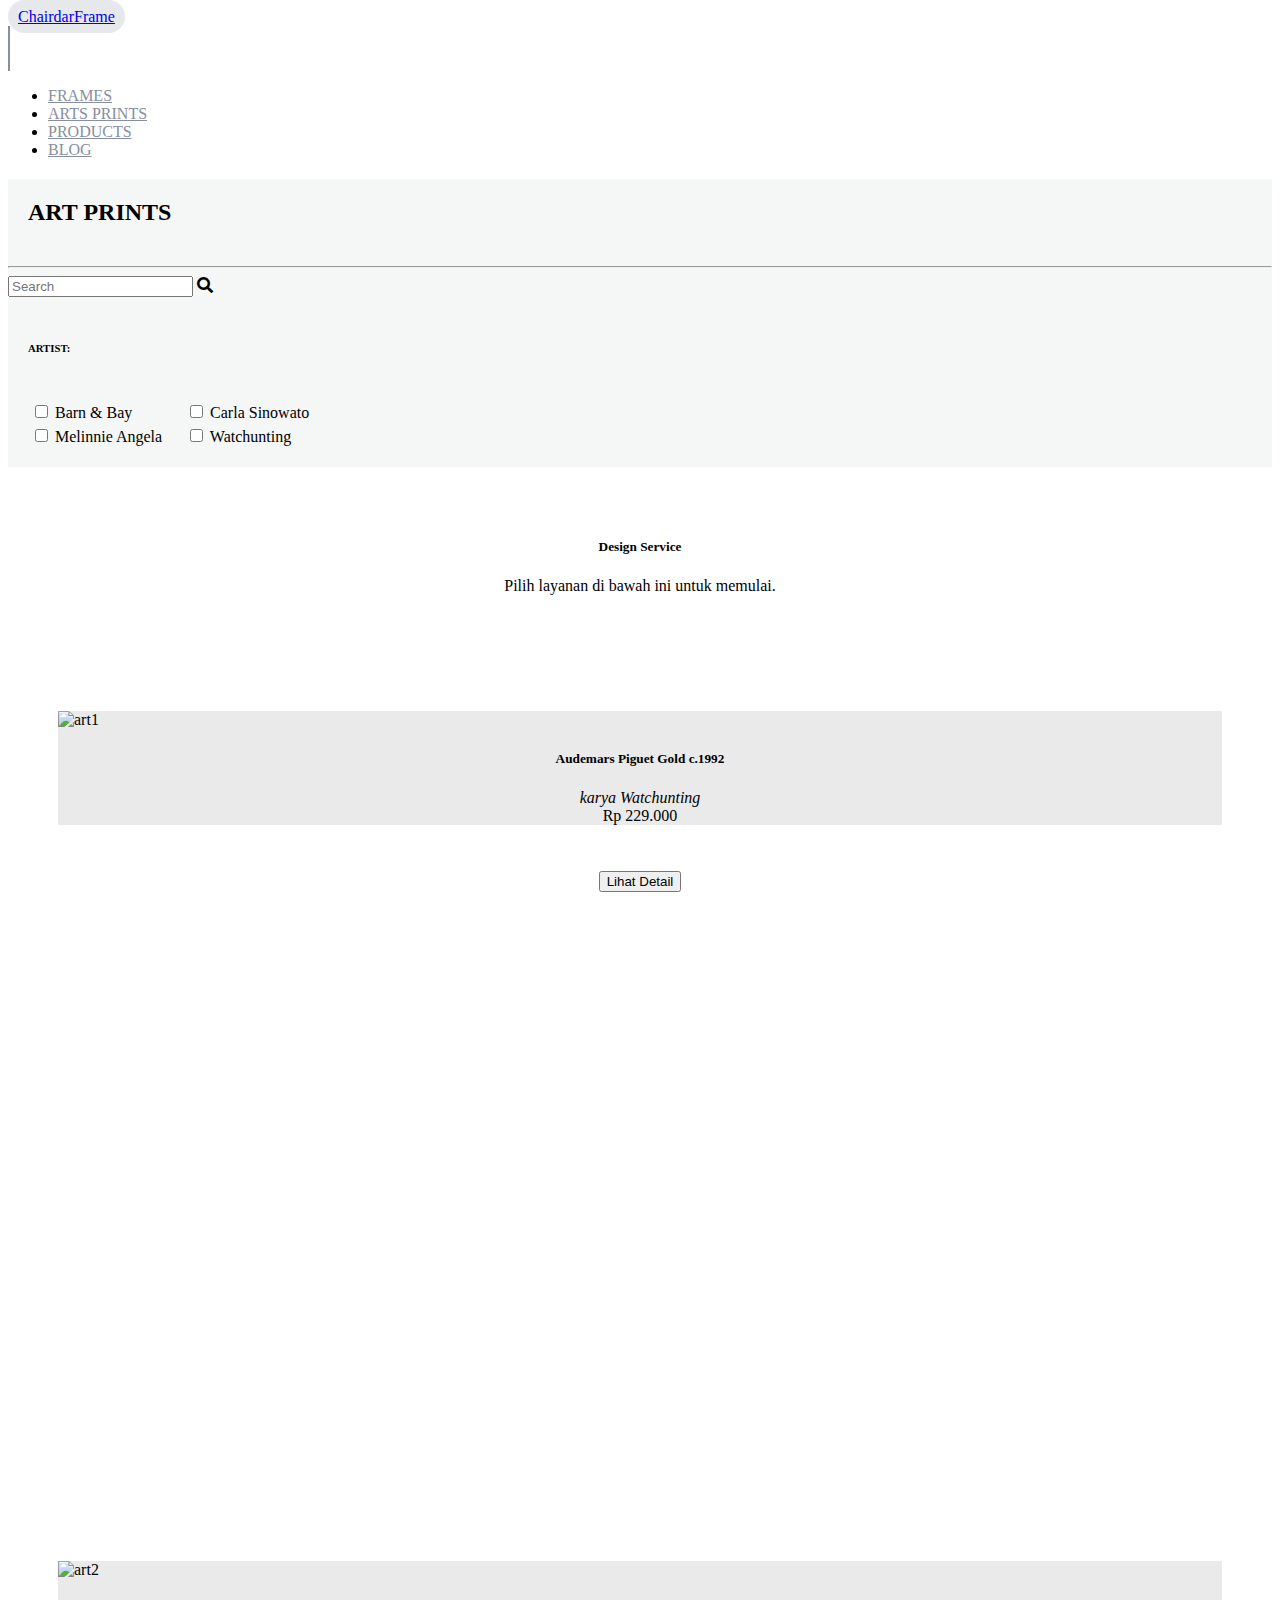
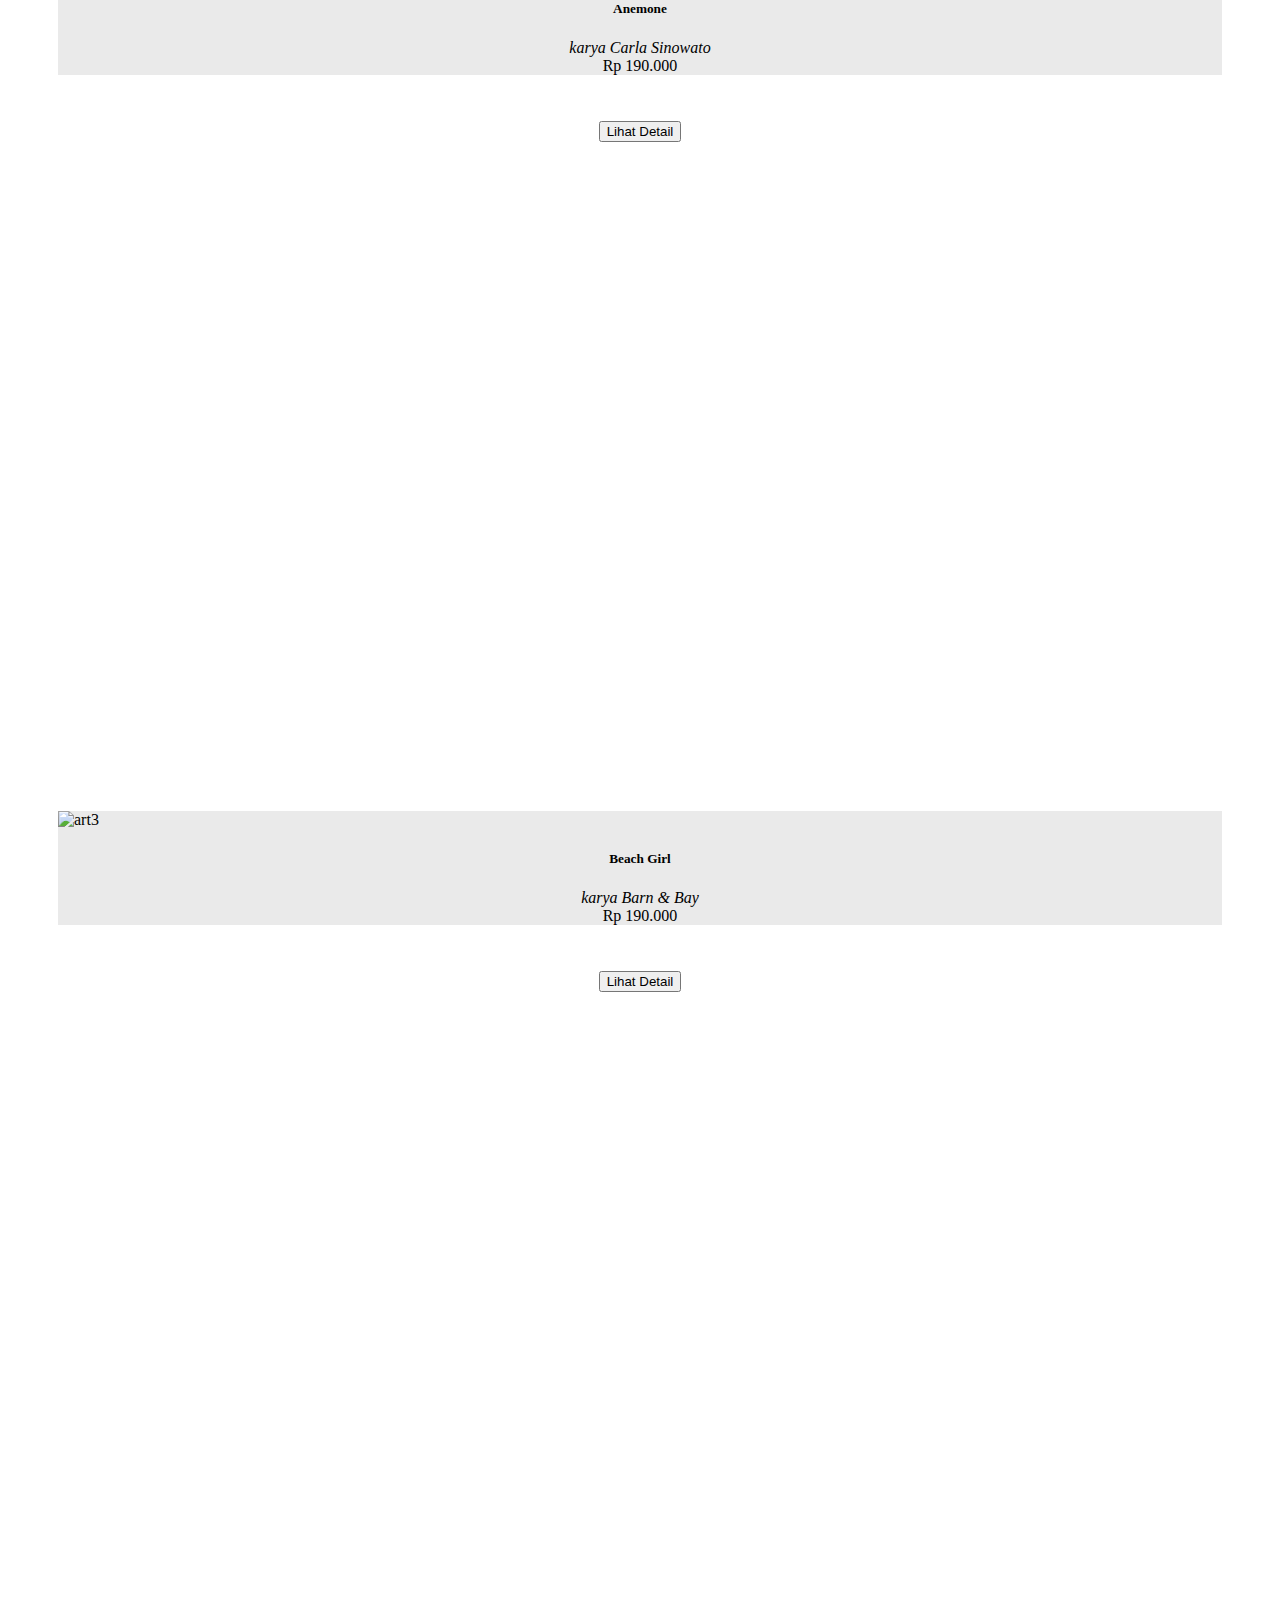
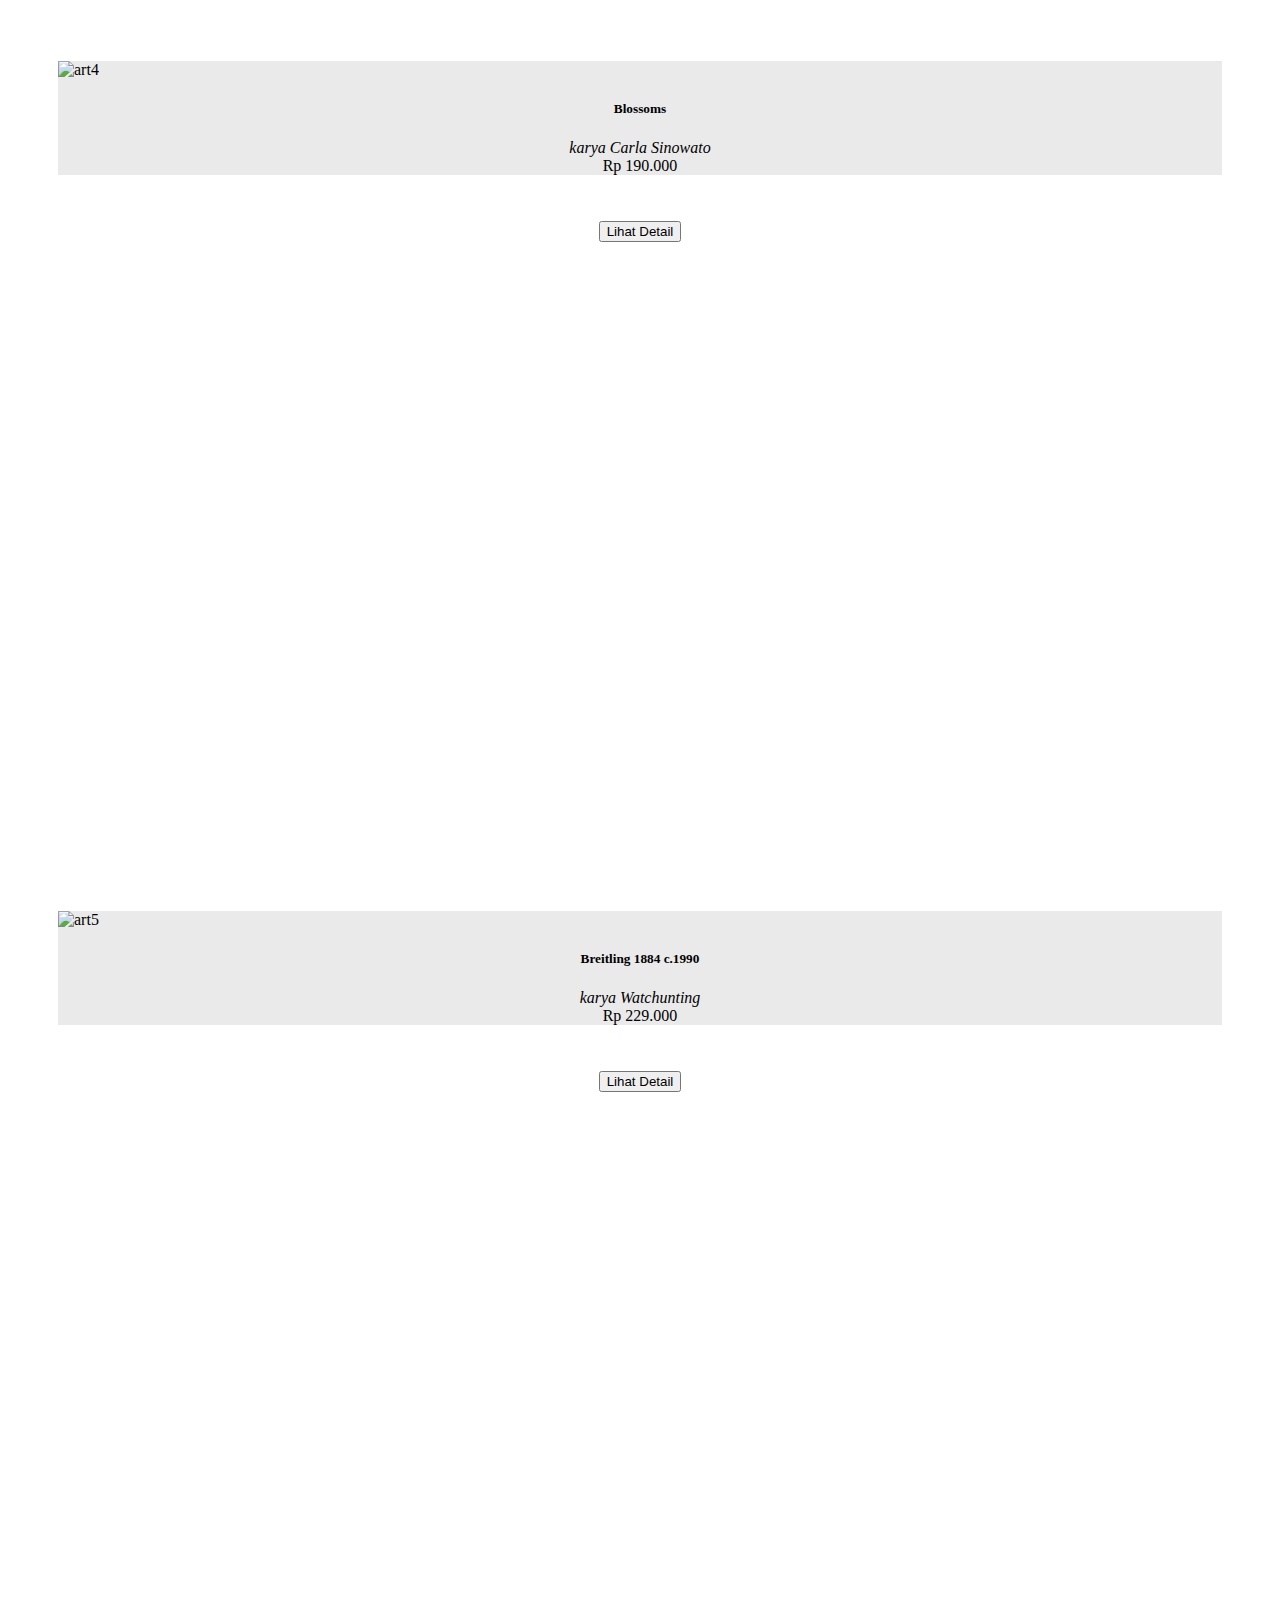
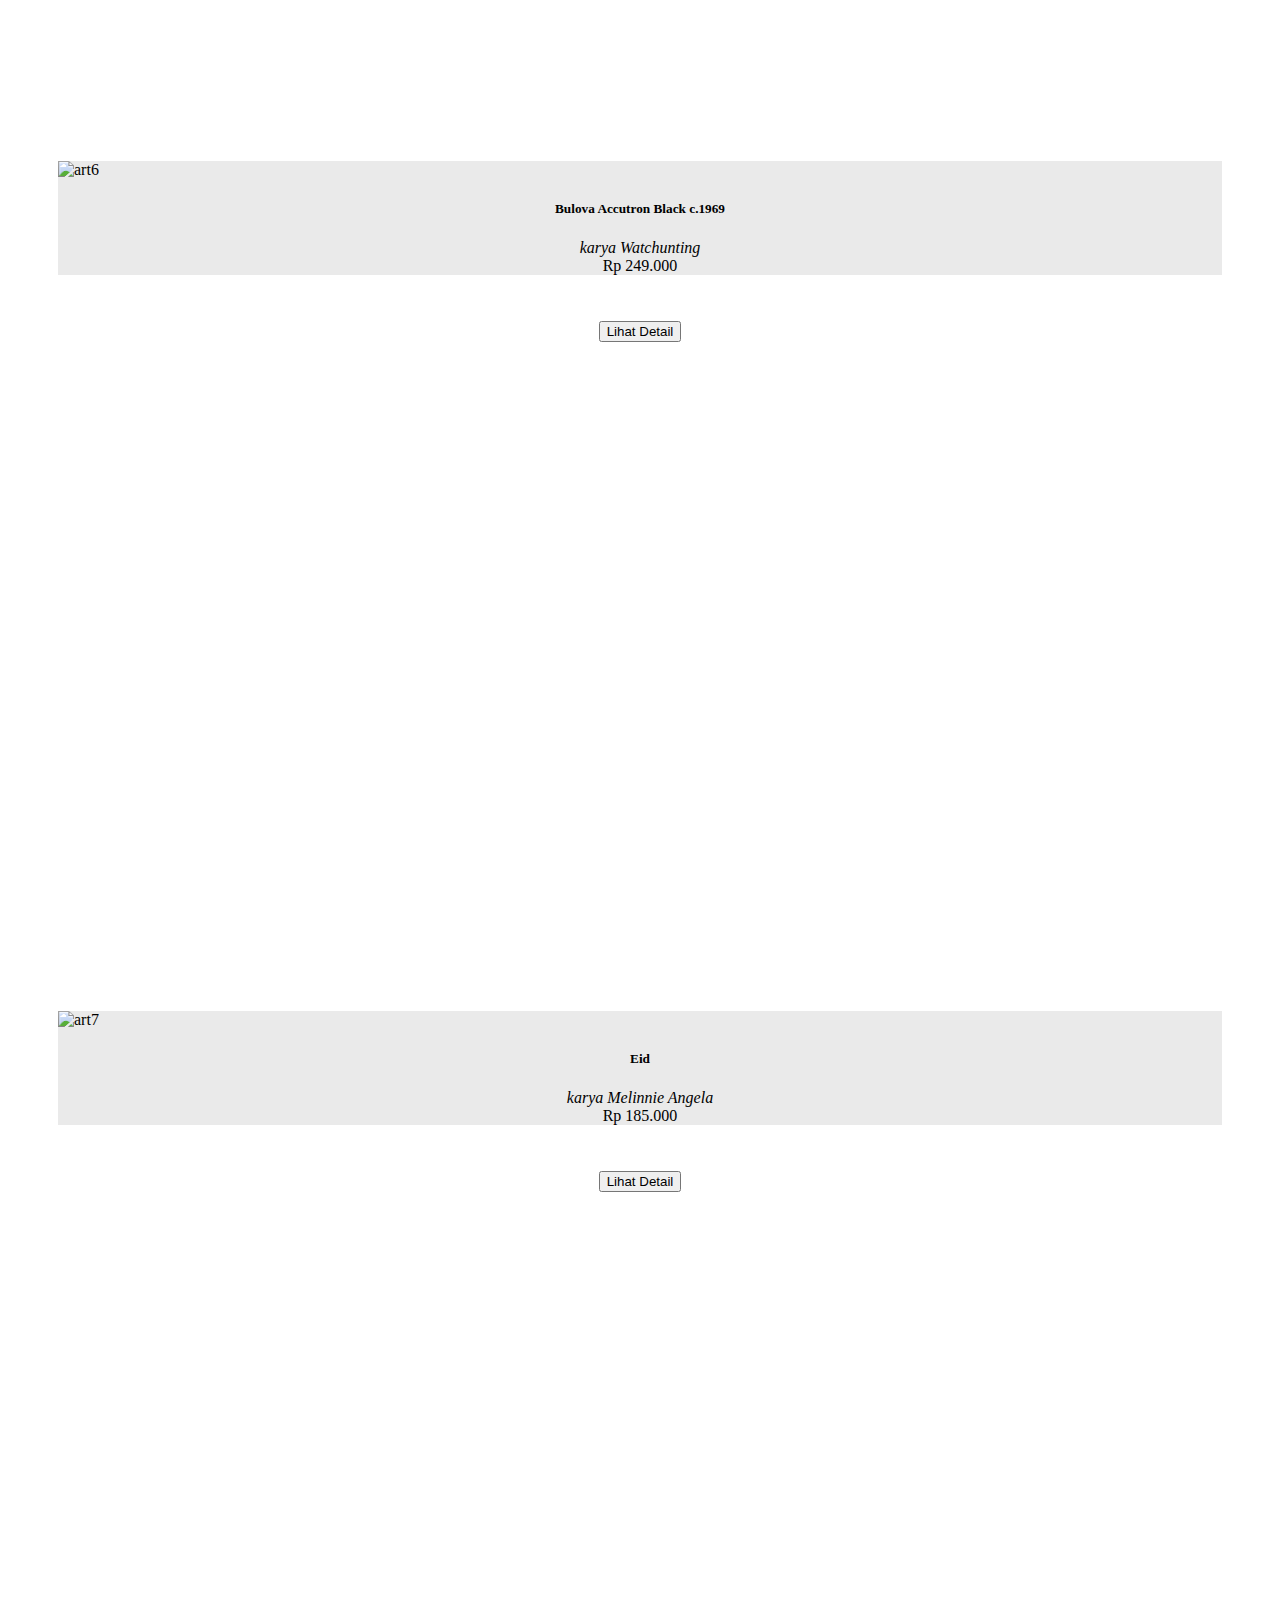
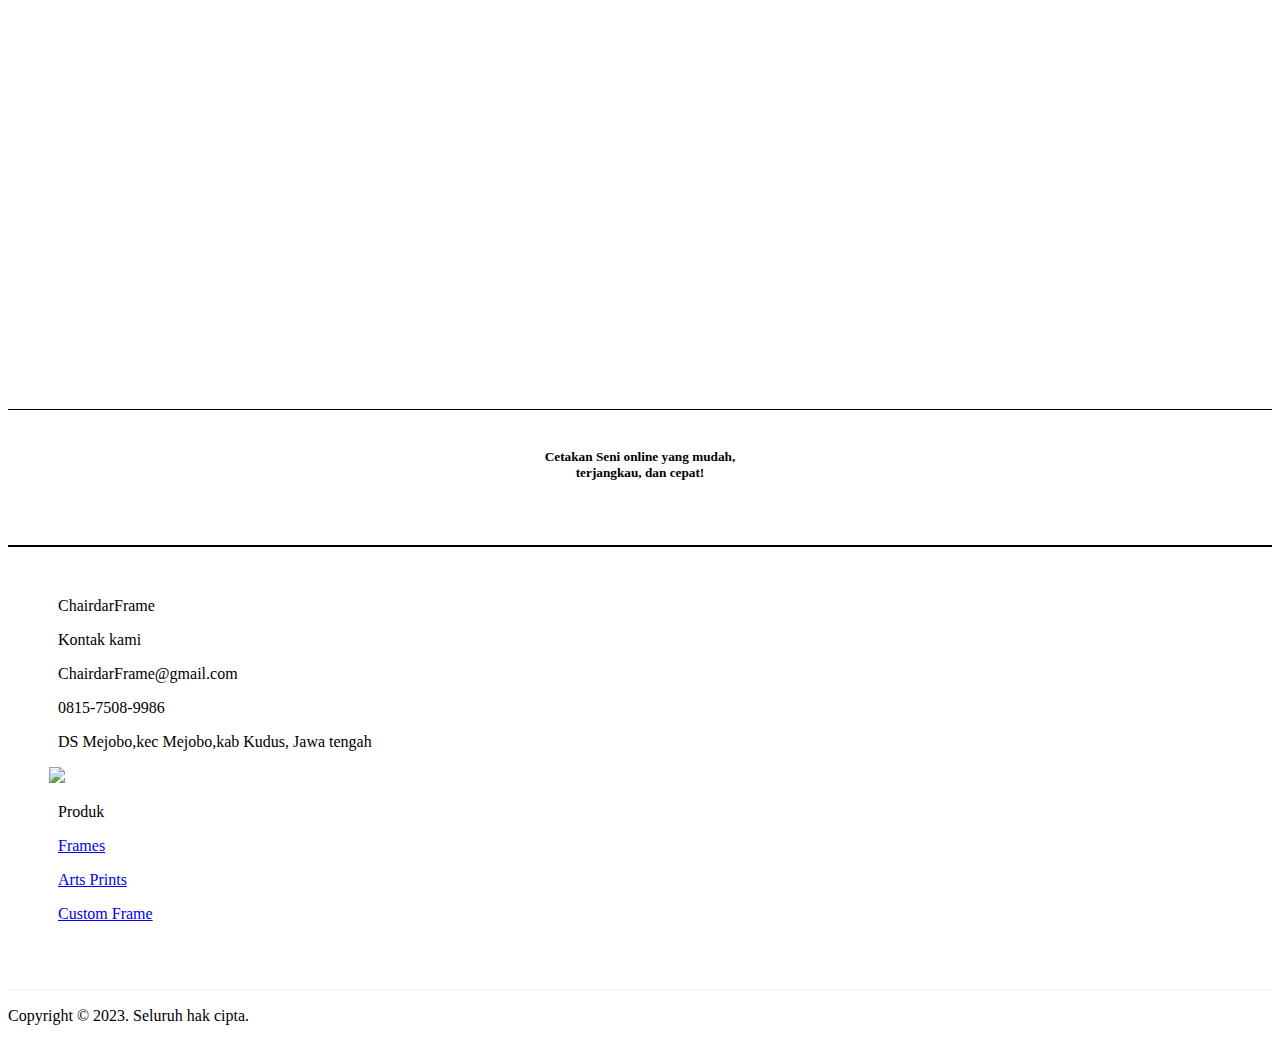
==== artprints.html @ fed7cf52 "Art Prints" ====
<!DOCTYPE html>
<html lang="en">

<head>
  <meta charset="UTF-8">
  <meta name="viewport" content="width=device-width, initial-scale=1.0">
  <title>ChairdarFrame</title>
  <link href="https://cdn.jsdelivr.net/npm/bootstrap@5.3.2/dist/css/bootstrap.min.css" rel="stylesheet"
    integrity="sha384-T3c6CoIi6uLrA9TneNEoa7RxnatzjcDSCmG1MXxSR1GAsXEV/Dwwykc2MPK8M2HN" crossorigin="anonymous">
    <link rel="stylesheet" href="https://cdnjs.cloudflare.com/ajax/libs/font-awesome/5.15.3/css/all.min.css">
    <link rel="stylesheet" href="assets/css/artprints.css">
  </head>

<body>
  <!-- Header -->
  <div class="container-fluid fw-bold align-items-center">
    <header class="d-flex align-items-center flex-wrap justify-content-center py-3 border-bottom">
      <div class="col-2 d-flex justify-content-center">
        <a href="#" class="d-flex justify-content-center link-body-emphasis text-decoration-none corners">
          <span class="fs-5">ChairdarFrame</span>
        </a>
      </div>
      <div class="col-2 text-center" w>
        <div class="vr" style="height: 45px;width: 2px;background-color: #878E9D;"></div>
      </div>
      <ul class="nav nav-pills col-6">
        <li class="nav-item"><a href="#" class="nav-link" aria-current="page">FRAMES</a></li>
        <li class="nav-item"><a href="#" class="nav-link">ARTS PRINTS</a></li>
        <li class="nav-item"><a href="#" class="nav-link">PRODUCTS</a></li>
        <li class="nav-item"><a href="#" class="nav-link">BLOG</a></li>
      </ul>
    </header>
  </div>

  <div class="container-fluid" style="background-color: #f5f6f6;">
    <h2>ART PRINTS</h2>
    <hr>
    <nav class="navbar bg-body-tertiary">
      <form class="container-fluid">
        <div class="input-group">
          <input type="search" class="form-control" placeholder="Search" aria-label="Search" aria-describedby="basic-addon1">
          <span class="input-group-text" id="basic-addon1">
            <i class="fas fa-search"></i>
          </span>
        </div>
      </form>
    </nav>
    <h6>ARTIST:</h6>
    <table>
    <tr>
    <td><div class="form-check">
      <input class="form-check-input" type="checkbox" value="Barn & Bay" id="filterBarnBay">
      <label class="form-check-label" for="filterBarnBay">
        Barn & Bay
      </label>
    </div></td>
    <td><div class="form-check">
      <input class="form-check-input" type="checkbox" value="Carla Sinowato" id="filterCarlaSinowato">
      <label class="form-check-label" for="filterCarlaSinowato">
        Carla Sinowato
      </label>
    </div></td>
    </tr>
    <tr>
    <td><div class="form-check">
      <input class="form-check-input" type="checkbox" value="Melinnie Angela" id="filterMelinnieAngela">
      <label class="form-check-label" for="fiterMelinnieAngela">
        Melinnie Angela
      </label>
    </div></td>
    <td><div class="form-check">
      <input class="form-check-input" type="checkbox" value="Watchunting" id="filterWatchunting">
      <label class="form-check-label" for="filterWatchunting">
        Watchunting
      </label>
    </div></td>
    </tr>
    </table>
    <br>
  </div>

  <center>
  <div class="container">
    <h5>Design Service</h5>
    <p>Pilih layanan di bawah ini untuk memulai.</p>
  </div>
  </center>

  <div class="row row-cols-1 row-cols-md-3 g-4">
    <div class="col artis-Watchunting">
      <div class="card h-100" style="background-color: #EAEAEA;">
        <img src="https://frameholic.com/images/th_printworks144.jpeg" class="card-img-top" alt="art1">
        <div class="card-body">
          <center>
          <h5 class="card-title">Audemars Piguet Gold c.1992</h5>
          <p class="card-text"><i>karya Watchunting</i> <br>Rp 229.000</p>
        </center>
        </div>
      </div>
      <center><button type="button" class="btn btn-dark">Lihat Detail</button></center>    
    </div>
    
    <div class="col artis-CarlaSinowato">
      <div class="card h-100" style="background-color: #EAEAEA;">
        <img src="https://frameholic.com/images/th_printworks150.jpg" class="card-img-top" alt="art2">
        <div class="card-body">
          <center>
          <h5 class="card-title">Anemone</h5>
          <p class="card-text"><i>karya Carla Sinowato</i> <br>Rp 190.000</p>
        </center>
        </div>
      </div>
      <center><button type="button" class="btn btn-dark">Lihat Detail</button></center>    
    </div>

    <div class="col artis-BarnBay">
      <div class="card h-100" style="background-color: #EAEAEA;">
        <img src="https://frameholic.com/images/th_printworks141.jpeg" class="card-img-top" alt="art3">
        <div class="card-body">
          <center>
          <h5 class="card-title">Beach Girl</h5>
          <p class="card-text"><i>karya Barn & Bay</i> <br>Rp 190.000</p>
          </center>
        </div>
      </div>
      <center><button type="button" class="btn btn-dark">Lihat Detail</button></center>    
    </div>

    <div class="col artis-CarlaSinowato">
      <div class="card h-100" style="background-color: #EAEAEA;">
        <img src="https://frameholic.com/images/th_printworks153.jpg" class="card-img-top" alt="art4">
        <div class="card-body">
          <center>
          <h5 class="card-title">Blossoms</h5>
          <p class="card-text"><i>karya Carla Sinowato</i> <br>Rp 190.000</p>
        </center>
        </div>
      </div>
      <center><button type="button" class="btn btn-dark">Lihat Detail</button></center>  
      </div>

    <div class="col artis-Watchunting">
      <div class="card h-100" style="background-color: #EAEAEA;">
        <img src="https://frameholic.com/images/th_printworks145.jpeg" class="card-img-top" alt="art5">
        <div class="card-body">
          <center>
          <h5 class="card-title">Breitling 1884 c.1990</h5>
          <p class="card-text"><i>karya Watchunting</i> <br>Rp 229.000</p>
        </center>
        </div>
      </div>
      <center><button type="button" class="btn btn-dark">Lihat Detail</button></center>  
      </div>

    <div class="col artis-Watchunting">
      <div class="card h-100" style="background-color: #EAEAEA;">
        <img src="https://frameholic.com/images/th_printworks143.jpeg" class="card-img-top" alt="art6">
        <div class="card-body">
        <center>
          <h5 class="card-title">Bulova Accutron Black c.1969</h5>
          <p class="card-text"><i>karya Watchunting</i> <br>Rp 249.000</p>
        </center>
        </div>
      </div>
      <center><button type="button" class="btn btn-dark">Lihat Detail</button></center>  
      </div>

      <div class="col artis-MelinnieAngela">
        <div class="card h-100" style="background-color: #EAEAEA;">
          <img src="https://frameholic.com/images/th_printworks107.jpg" class="card-img-top" alt="art7">
          <div class="card-body">
          <center>
            <h5 class="card-title">Eid</h5>
            <p class="card-text"><i>karya Melinnie Angela</i> <br>Rp 185.000</p>
          </center>
          </div>
        </div>
        <center><button type="button" class="btn btn-dark">Lihat Detail</button></center>  
        </div>

      
  </div>
  <br>
  <div style="height: 20vh;background-color: #ffffff;"></div>

  <div style="height: 1px;background-color: #000000;">
  <br>
  <center>
  <h5>Cetakan Seni online yang mudah, <br>terjangkau, dan cepat!</h5>
  </center>
  </div>


  <div style="height: 15vh;background-color: #ffffff;"></div>



  <!-- footer -->
  <div style="height: 2px;background-color: #000000;"></div>
  <div class="bg-light">
    <div class="container py-5" style="width: 70%;">
      <span class="fs-3 fw-bold text-start">ChairdarFrame</span>
      <div class="row mt-4">
        <div class="col-6">
          <p class="text-uppercase fw-bold mb-4">Kontak kami</p>
          <p>ChairdarFrame@gmail.com</p>
          <p>0815-7508-9986</p>
          <p>DS Mejobo,kec Mejobo,kab Kudus, Jawa tengah</p>

          <a href="https://instagram.com/chaidarframe_mejobokudus?igshid=MzRlODBiNWFlZA=="><img src="https://img.freepik.com/premium-vector/black-square-social-media-logo_197792-3367.jpg?size=626&ext=jpg&ga=GA1.1.90356030.1694061817&semt=ais" width="40px" style="margin-left: -1%;"></a>
          
        </div>
        <div class="col-6">
          <p class="text-uppercase fw-bold mb-4">Produk</p>
          <p><a href="#" class="text-dark text-decoration-none">Frames</a></p>
          <p><a href="#" class="text-dark text-decoration-none">Arts Prints</a></p>
          <p><a href="#" class="text-dark text-decoration-none">Custom Frame</a></p>
        </div>
      </div>
    </div>
  </div>
  <div style="height: 2px;background-color: #F5F5F5;"></div>
  <footer>
    <div class="bg-light text-secondary p-3 text-end me-5 pe-5">
      <p class="mb-0">Copyright © 2023. Seluruh hak cipta.</p>
    </div>
  </footer>




  <!-- Ini Bagian Script -->
  <script src="https://cdn.jsdelivr.net/npm/@popperjs/core@2.11.8/dist/umd/popper.min.js"
    integrity="sha384-I7E8VVD/ismYTF4hNIPjVp/Zjvgyol6VFvRkX/vR+Vc4jQkC+hVqc2pM8ODewa9r"
    crossorigin="anonymous"></script>
  <script src="https://cdn.jsdelivr.net/npm/bootstrap@5.3.2/dist/js/bootstrap.bundle.min.js"
    integrity="sha384-C6RzsynM9kWDrMNeT87bh95OGNyZPhcTNXj1NW7RuBCsyN/o0jlpcV8Qyq46cDfL"
    crossorigin="anonymous"></script>

    <script>
      // Fungsi untuk menampilkan atau menyembunyikan art prints berdasarkan artis yang dipilih
      function filterArtis() {
        const filterBarnBay = document.getElementById('filterBarnBay').checked;
        const filterCarlaSinowato = document.getElementById('filterCarlaSinowato').checked;
        const filterMelinnieAngela = document.getElementById('filterMelinnieAngela').checked;
        const filterWatchunting = document.getElementById('filterWatchunting').checked;
    
        const artisCards = document.querySelectorAll('.col');
    
        artisCards.forEach((artis) => {
          const artisClasses = artis.classList;
          const isBarnBay = artisClasses.contains('artis-BarnBay');
          const isCarlaSinowato = artisClasses.contains('artis-CarlaSinowato');
          const isMelinnieAngela = artisClasses.contains('artis-MelinnieAngela');
          const isWatchunting = artisClasses.contains('artis-Watchunting');
    
          if (
            (!filterBarnBay || isBarnBay) &&
            (!filterCarlaSinowato || isCarlaSinowato) &&
            (!filterMelinnieAngela || isMelinnieAngela) &&
            (!filterWatchunting || isWatchunting)
          ) {
            artis.style.display = 'block';
          } else {
            artis.style.display = 'none';
          }
        });
      }
    
      document.getElementById('filterBarnBay').addEventListener('change', filterArtis);
      document.getElementById('filterCarlaSinowato').addEventListener('change', filterArtis);
      document.getElementById('filterMelinnieAngela').addEventListener('change', filterArtis);
      document.getElementById('filterWatchunting').addEventListener('change', filterArtis);
    </script>
    

</body>
</html>
---- assets/css/artprints.css ----
.nav-item{
    margin: 0 auto ;
  }

  .nav-pills .nav-link {
      color: #878E9D; /* Use the color code or name for dark text */
  }

  .corners{
      border-radius: 90px;
      background: #E6E8EC;
      padding: 8px 10px;
      width: 200px;   
  }

  h2, h6 {
    padding: 20px;
  }

  .form-check {
    margin-left: 20px;
  }

  .container {
    padding: 50px;
  }

  .row .col {
    padding: 50px;
    
  }

  .col {
    height: 700px;
    margin-bottom: 50px;
  }

  .btn {
    margin: 30px;
      
  }

  .card:hover {
    transform: scale(1.05); /* Memperbesar kartu saat dihover */
    box-shadow: 0 0 20px rgba(0, 0, 0, 0.2); /* Efek bayangan saat dihover */
    transition: transform 0.3s, box-shadow 0.3s; /* Animasi perubahan saat dihover */
  }
  
  .btn:hover {
    background-color: #000;
    color: #fff;
    transition: background-color 0.3s, color 0.3s;
  }
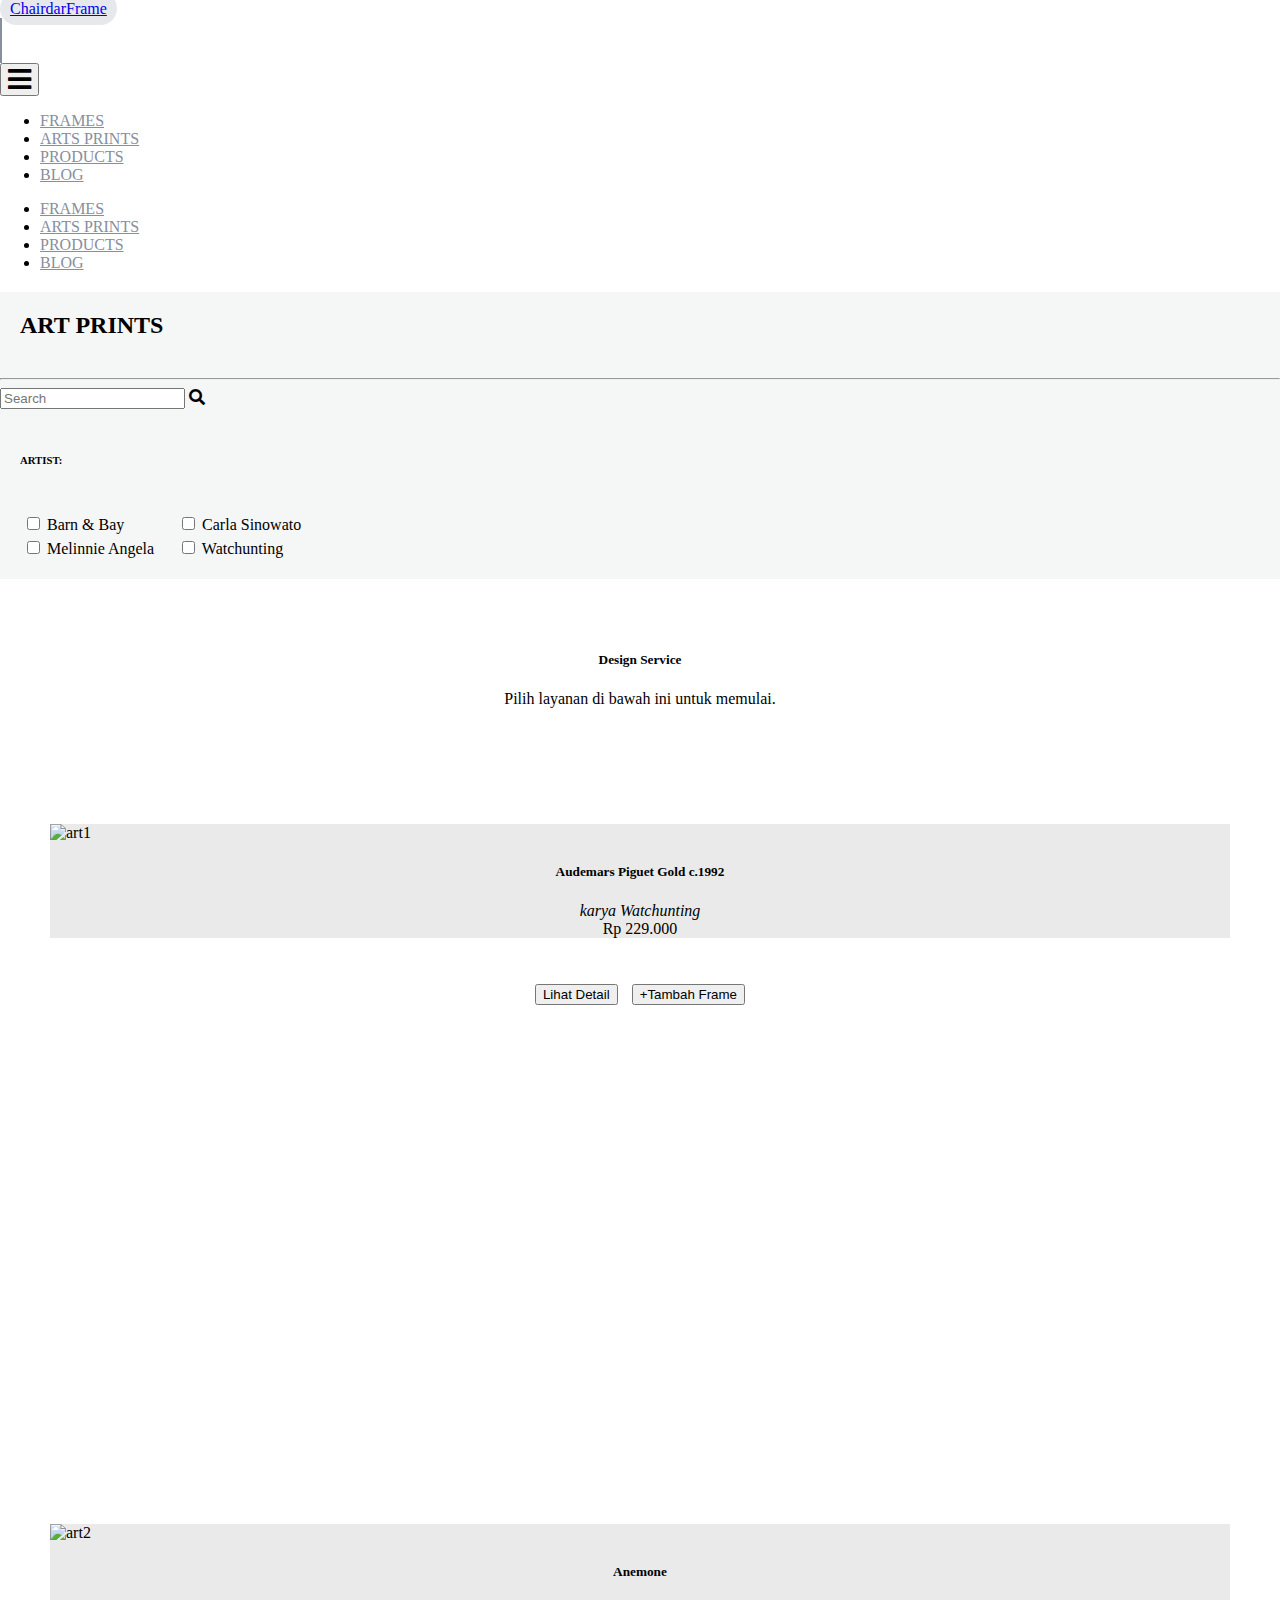
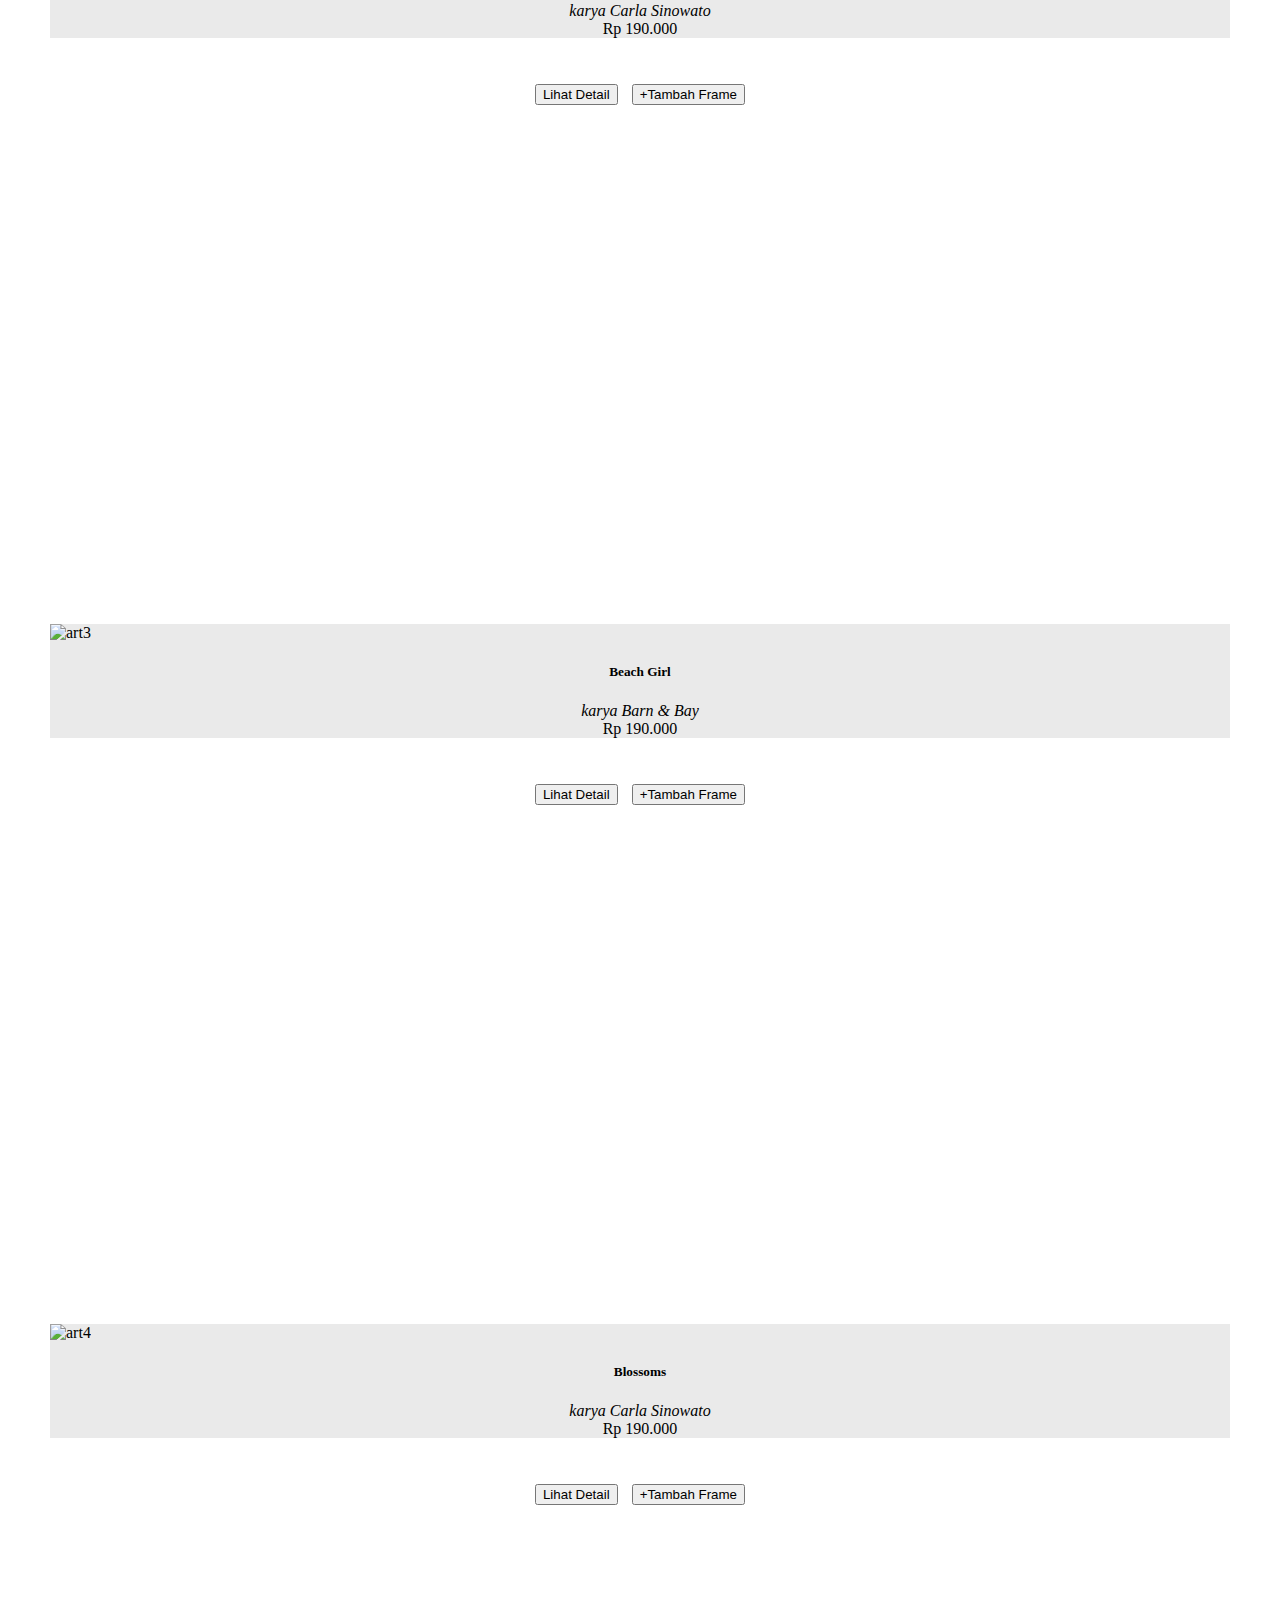
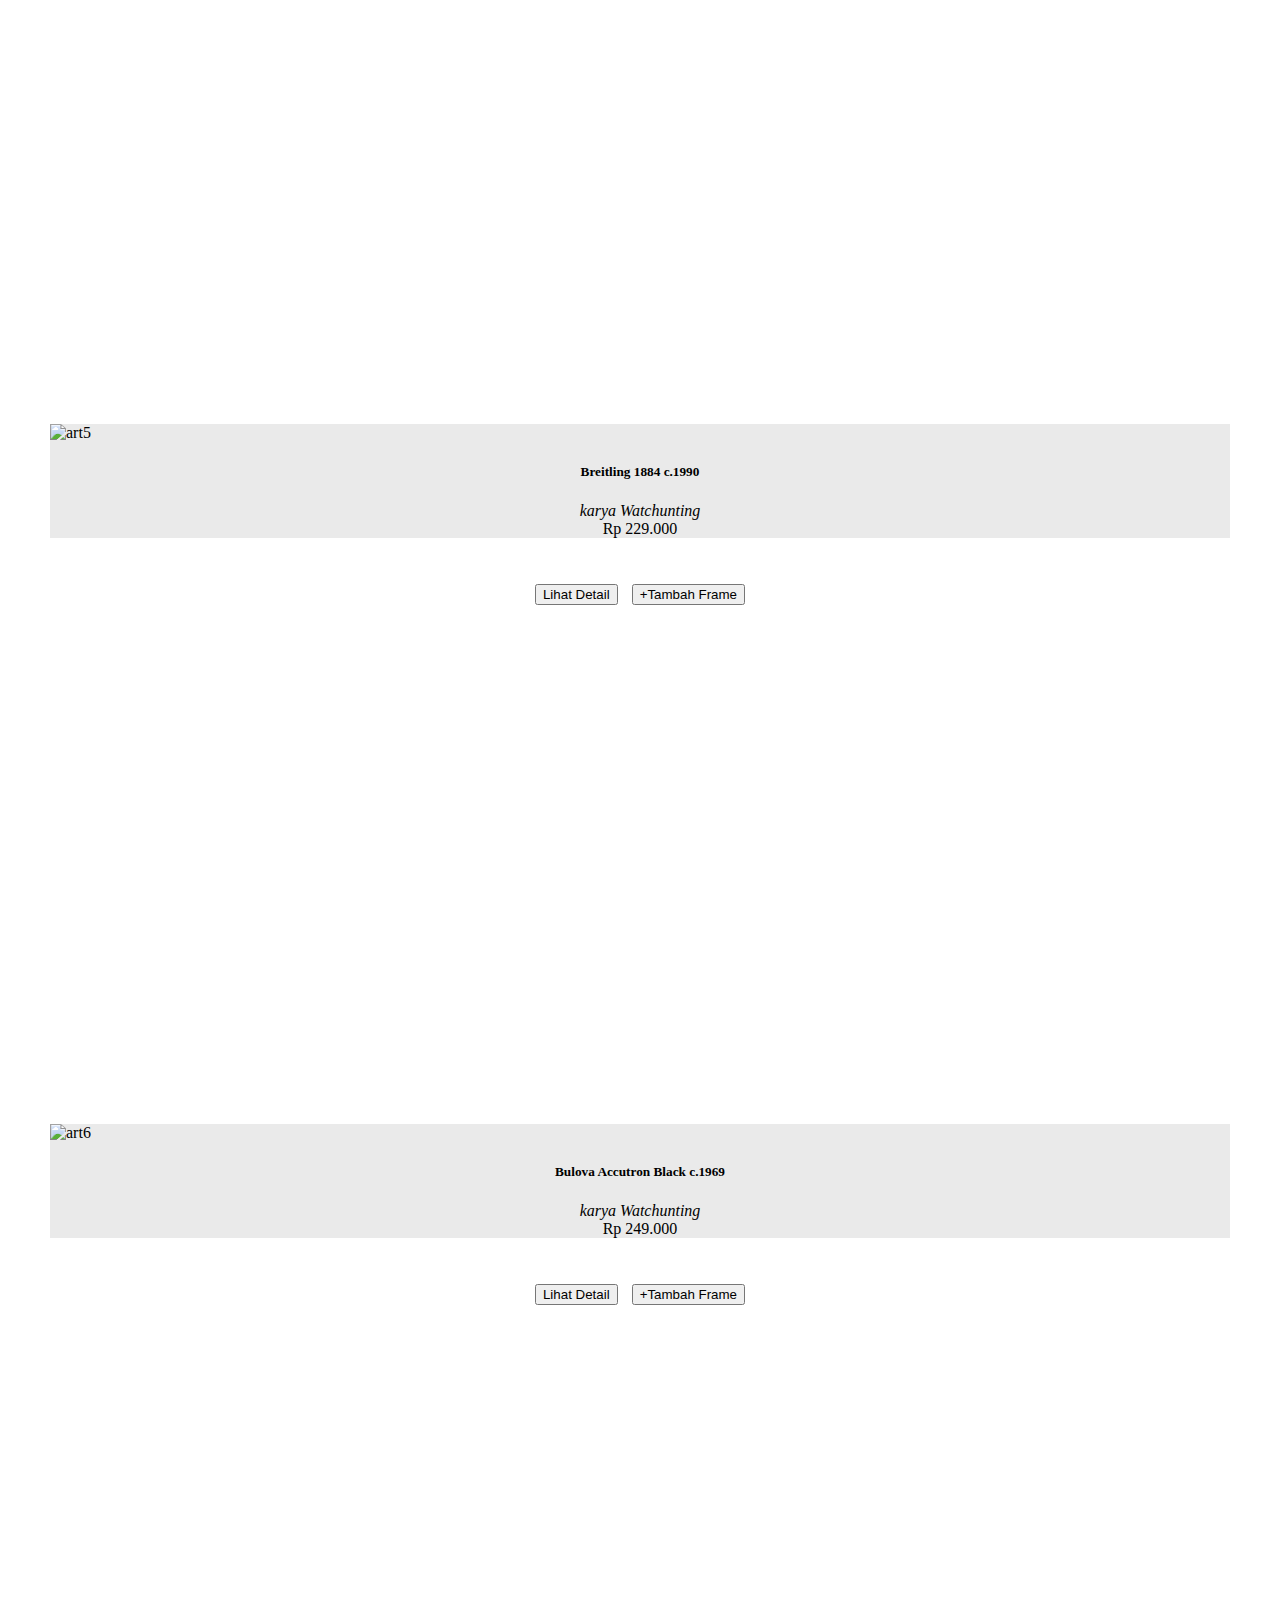
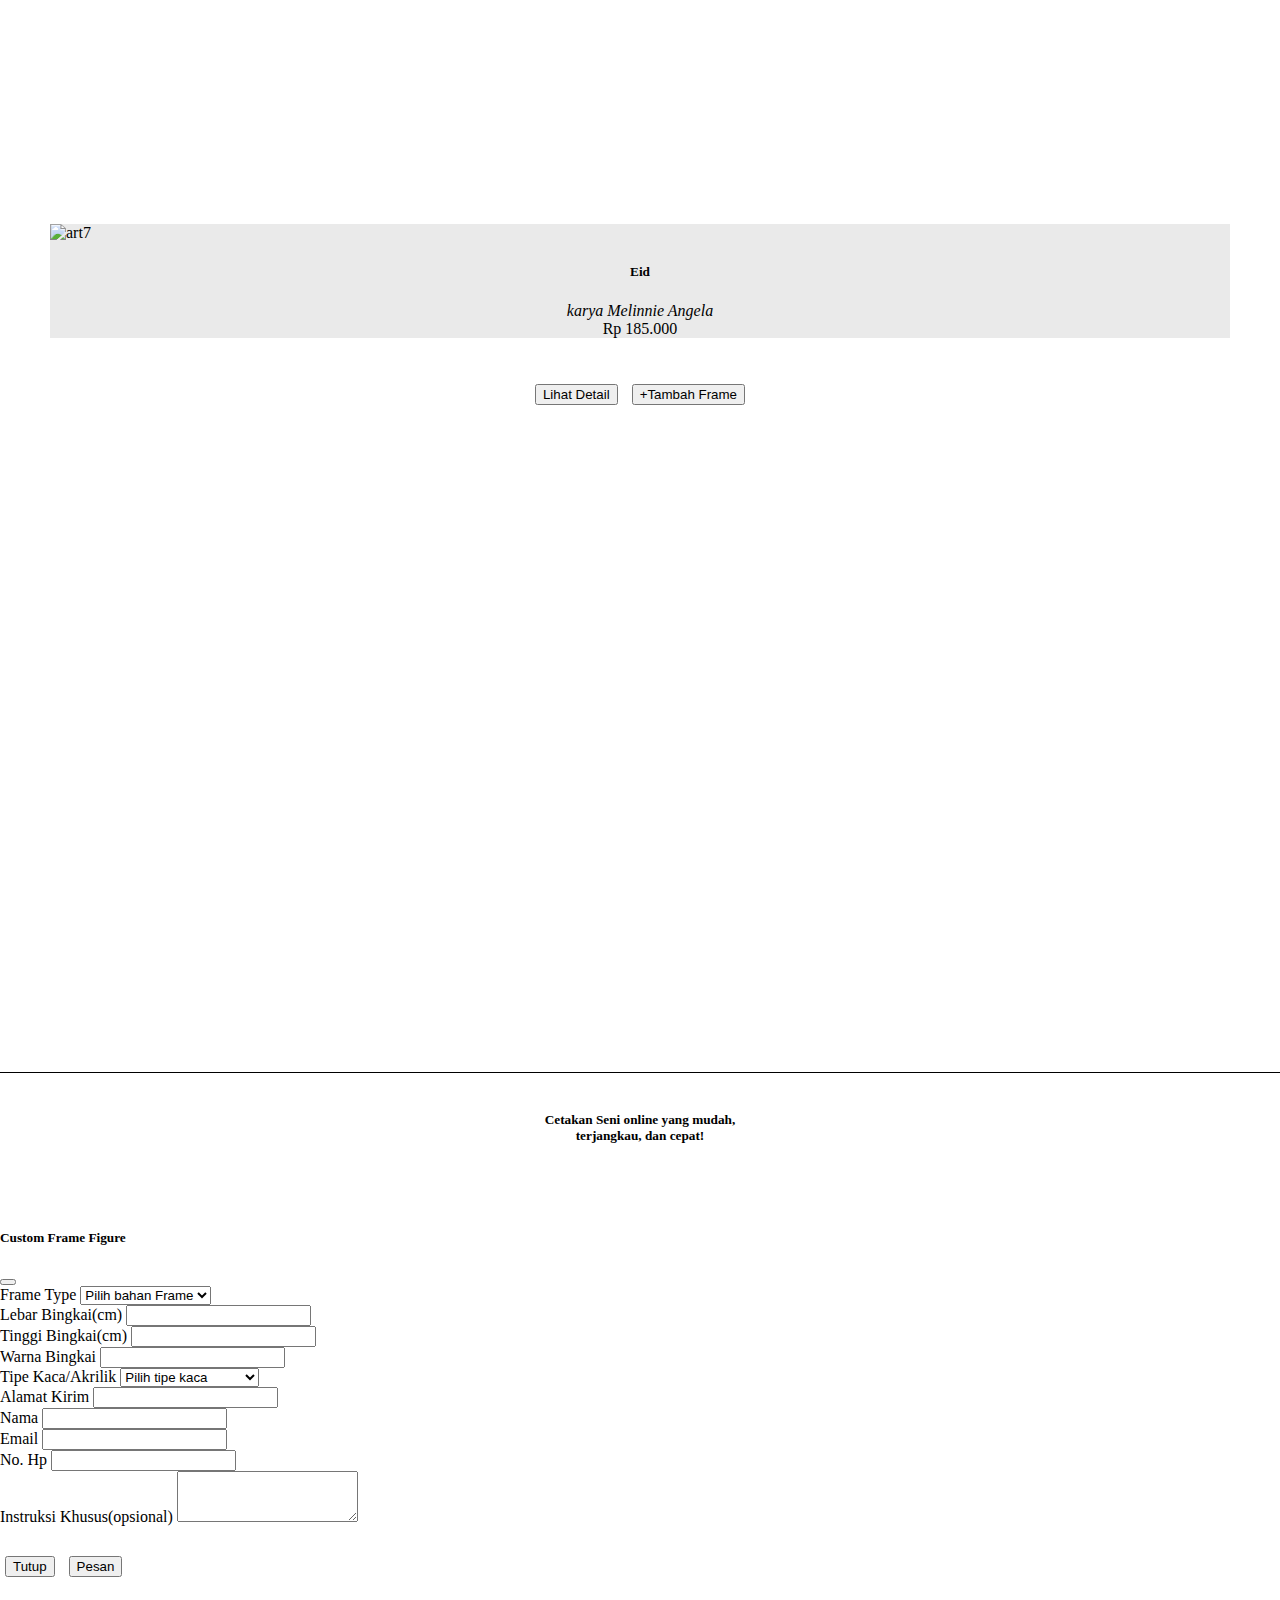
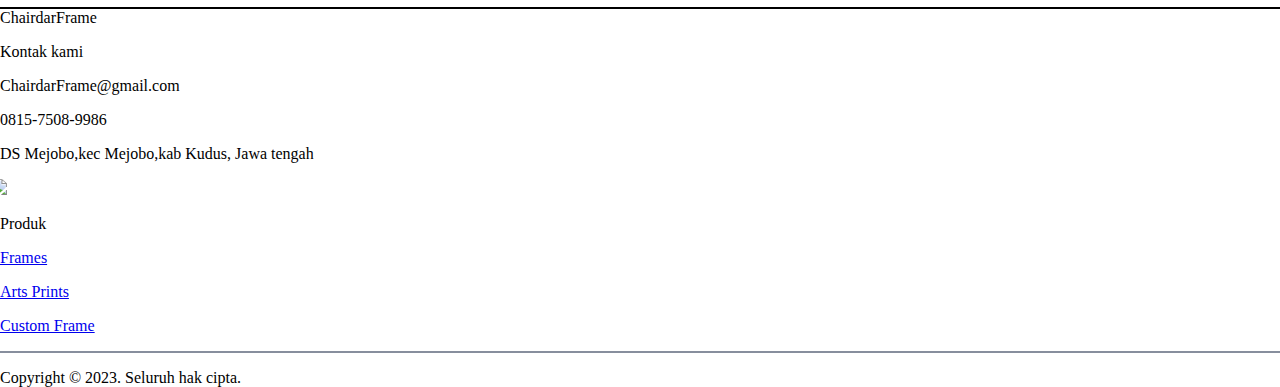
==== commit e8ee8ec0: "Art Print 1.1" ====
--- a/artprints.html
+++ b/artprints.html
@@ -7,30 +7,67 @@
   <title>ChairdarFrame</title>
   <link href="https://cdn.jsdelivr.net/npm/bootstrap@5.3.2/dist/css/bootstrap.min.css" rel="stylesheet"
     integrity="sha384-T3c6CoIi6uLrA9TneNEoa7RxnatzjcDSCmG1MXxSR1GAsXEV/Dwwykc2MPK8M2HN" crossorigin="anonymous">
-    <link rel="stylesheet" href="https://cdnjs.cloudflare.com/ajax/libs/font-awesome/5.15.3/css/all.min.css">
-    <link rel="stylesheet" href="assets/css/artprints.css">
-  </head>
+  <link rel="stylesheet" href="https://cdnjs.cloudflare.com/ajax/libs/font-awesome/4.7.0/css/font-awesome.min.css">
+  <link rel="stylesheet" href="https://cdnjs.cloudflare.com/ajax/libs/font-awesome/5.15.3/css/all.min.css">
+  <link rel="stylesheet" href="assets/css/loadpage.css">
+  <link rel="stylesheet" href="assets/css/navbar.css">
+  <link rel="stylesheet" href="assets/css/artprints.css">
+
+</head>
 
 <body>
-  <!-- Header -->
-  <div class="container-fluid fw-bold align-items-center">
-    <header class="d-flex align-items-center flex-wrap justify-content-center py-3 border-bottom">
-      <div class="col-2 d-flex justify-content-center">
-        <a href="#" class="d-flex justify-content-center link-body-emphasis text-decoration-none corners">
-          <span class="fs-5">ChairdarFrame</span>
-        </a>
-      </div>
-      <div class="col-2 text-center" w>
-        <div class="vr" style="height: 45px;width: 2px;background-color: #878E9D;"></div>
-      </div>
-      <ul class="nav nav-pills col-6">
-        <li class="nav-item"><a href="#" class="nav-link" aria-current="page">FRAMES</a></li>
-        <li class="nav-item"><a href="#" class="nav-link">ARTS PRINTS</a></li>
-        <li class="nav-item"><a href="#" class="nav-link">PRODUCTS</a></li>
-        <li class="nav-item"><a href="#" class="nav-link">BLOG</a></li>
-      </ul>
-    </header>
-  </div>
+   <!-- preloader -->
+   <div class="preloader">
+    <div class="loader"></div>
+  </div>
+  <!--end preloader -->
+
+  <!-- Content -->
+  <div class="content">
+
+    <!-- Header -->
+    <div class="container-fluid bg-light fw-bold align-items-center sticky-top">
+      <header class="d-flex align-items-center flex-wrap justify-content-center py-lg-3 pt-sm-3 border-bottom">
+        <div class="col-lg-2 col-sm-12 col-9 d-flex justify-content-md-center">
+          <a href="Homepage.html" class="d-flex justify-content-center link-body-emphasis text-decoration-none corners">
+            <span class="fs-5">ChairdarFrame</span>
+          </a>
+        </div>
+        <div class="col-2 text-center d-lg-block d-none">
+          <div class="vr" style="height: 45px;width: 2px;background-color: #878E9D;"></div>
+        </div>
+        <div class="d-flex d-md-none">
+          <nav class="navbar navbar-light bg-light">
+            <div class="container">
+              <button class="navbar-toggler ms-auto" type="button" data-bs-toggle="collapse"
+                data-bs-target="#navbarToggleExternalContent3" aria-controls="navbarToggleExternalContent3"
+                aria-expanded="false" aria-label="Toggle navigation">
+                <i class="fa fa-2x fa-bars"></i>
+              </button>
+            </div>
+          </nav>
+        </div>
+        <div class="collapse" id="navbarToggleExternalContent3">
+          <div class="bg-light">
+            <ul class="nav nav-pills col-12 d-grid text-start">
+              <li class="nav-item"><a href="#" class="nav-link" aria-current="page">FRAMES</a></li>
+              <li class="nav-item"><a href="artprints.html" class="nav-link">ARTS PRINTS</a></li>
+              <li class="nav-item"><a href="Products.html" class="nav-link">PRODUCTS</a></li>
+              <li class="nav-item"><a href="#" class="nav-link">BLOG</a></li>
+            </ul>
+          </div>
+        </div>
+        <ul class="d-none d-md-flex nav nav-pills col-lg-6 col-md-12 text-md-center text-start">
+          <li class="nav-item"><a href="#" class="nav-link" aria-current="page">FRAMES</a></li>
+          <li class="nav-item"><a href="artprints.html" class="nav-link">ARTS PRINTS</a></li>
+          <li class="nav-item"><a href="Products.html" class="nav-link">PRODUCTS</a></li>
+          <li class="nav-item"><a href="#" class="nav-link">BLOG</a></li>
+        </ul>
+
+      </header>
+    </div>
+    <!-- end Header -->
+
 
   <div class="container-fluid" style="background-color: #f5f6f6;">
     <h2>ART PRINTS</h2>
@@ -80,7 +117,7 @@
   </div>
 
   <center>
-  <div class="container">
+  <div class="designService">
     <h5>Design Service</h5>
     <p>Pilih layanan di bawah ini untuk memulai.</p>
   </div>
@@ -89,7 +126,7 @@
   <div class="row row-cols-1 row-cols-md-3 g-4">
     <div class="col artis-Watchunting">
       <div class="card h-100" style="background-color: #EAEAEA;">
-        <img src="https://frameholic.com/images/th_printworks144.jpeg" class="card-img-top" alt="art1">
+        <img src="https://frameholic.com/images/th_printworks144.jpeg" class="card-img-top" alt="art1" height="70%">
         <div class="card-body">
           <center>
           <h5 class="card-title">Audemars Piguet Gold c.1992</h5>
@@ -97,12 +134,15 @@
         </center>
         </div>
       </div>
-      <center><button type="button" class="btn btn-dark">Lihat Detail</button></center>    
+      <center>
+        <button type="button" class="btn btn-dark">Lihat Detail</button>
+        <button type="button" class="btn btn-dark" data-bs-toggle="modal" data-bs-target="#FrameModal">+Tambah Frame</button>
+      </center>    
     </div>
     
     <div class="col artis-CarlaSinowato">
       <div class="card h-100" style="background-color: #EAEAEA;">
-        <img src="https://frameholic.com/images/th_printworks150.jpg" class="card-img-top" alt="art2">
+        <img src="https://frameholic.com/images/th_printworks150.jpg" class="card-img-top" alt="art2" height="70%">
         <div class="card-body">
           <center>
           <h5 class="card-title">Anemone</h5>
@@ -110,12 +150,15 @@
         </center>
         </div>
       </div>
-      <center><button type="button" class="btn btn-dark">Lihat Detail</button></center>    
+      <center>
+        <button type="button" class="btn btn-dark">Lihat Detail</button>
+        <button type="button" class="btn btn-dark" data-bs-toggle="modal" data-bs-target="#FrameModal">+Tambah Frame</button>
+      </center>    
     </div>
 
     <div class="col artis-BarnBay">
       <div class="card h-100" style="background-color: #EAEAEA;">
-        <img src="https://frameholic.com/images/th_printworks141.jpeg" class="card-img-top" alt="art3">
+        <img src="https://frameholic.com/images/th_printworks141.jpeg" class="card-img-top" alt="art3" height="70%">
         <div class="card-body">
           <center>
           <h5 class="card-title">Beach Girl</h5>
@@ -123,12 +166,15 @@
           </center>
         </div>
       </div>
-      <center><button type="button" class="btn btn-dark">Lihat Detail</button></center>    
+      <center>
+        <button type="button" class="btn btn-dark">Lihat Detail</button>
+        <button type="button" class="btn btn-dark" data-bs-toggle="modal" data-bs-target="#FrameModal">+Tambah Frame</button>
+      </center>    
     </div>
 
     <div class="col artis-CarlaSinowato">
       <div class="card h-100" style="background-color: #EAEAEA;">
-        <img src="https://frameholic.com/images/th_printworks153.jpg" class="card-img-top" alt="art4">
+        <img src="https://frameholic.com/images/th_printworks153.jpg" class="card-img-top" alt="art4" height="70%">
         <div class="card-body">
           <center>
           <h5 class="card-title">Blossoms</h5>
@@ -136,12 +182,15 @@
         </center>
         </div>
       </div>
-      <center><button type="button" class="btn btn-dark">Lihat Detail</button></center>  
+      <center>
+        <button type="button" class="btn btn-dark">Lihat Detail</button>
+        <button type="button" class="btn btn-dark" data-bs-toggle="modal" data-bs-target="#FrameModal">+Tambah Frame</button>
+      </center>  
       </div>
 
     <div class="col artis-Watchunting">
       <div class="card h-100" style="background-color: #EAEAEA;">
-        <img src="https://frameholic.com/images/th_printworks145.jpeg" class="card-img-top" alt="art5">
+        <img src="https://frameholic.com/images/th_printworks145.jpeg" class="card-img-top" alt="art5" height="70%">
         <div class="card-body">
           <center>
           <h5 class="card-title">Breitling 1884 c.1990</h5>
@@ -149,12 +198,15 @@
         </center>
         </div>
       </div>
-      <center><button type="button" class="btn btn-dark">Lihat Detail</button></center>  
+      <center>
+        <button type="button" class="btn btn-dark">Lihat Detail</button>
+        <button type="button" class="btn btn-dark" data-bs-toggle="modal" data-bs-target="#FrameModal">+Tambah Frame</button>
+      </center>  
       </div>
 
     <div class="col artis-Watchunting">
       <div class="card h-100" style="background-color: #EAEAEA;">
-        <img src="https://frameholic.com/images/th_printworks143.jpeg" class="card-img-top" alt="art6">
+        <img src="https://frameholic.com/images/th_printworks143.jpeg" class="card-img-top" alt="art6" height="70%">
         <div class="card-body">
         <center>
           <h5 class="card-title">Bulova Accutron Black c.1969</h5>
@@ -162,12 +214,15 @@
         </center>
         </div>
       </div>
-      <center><button type="button" class="btn btn-dark">Lihat Detail</button></center>  
+      <center>
+        <button type="button" class="btn btn-dark">Lihat Detail</button>
+        <button type="button" class="btn btn-dark" data-bs-toggle="modal" data-bs-target="#FrameModal">+Tambah Frame</button>
+      </center>  
       </div>
 
       <div class="col artis-MelinnieAngela">
         <div class="card h-100" style="background-color: #EAEAEA;">
-          <img src="https://frameholic.com/images/th_printworks107.jpg" class="card-img-top" alt="art7">
+          <img src="https://frameholic.com/images/th_printworks107.jpg" class="card-img-top" alt="art7" height="70%">
           <div class="card-body">
           <center>
             <h5 class="card-title">Eid</h5>
@@ -175,7 +230,10 @@
           </center>
           </div>
         </div>
-        <center><button type="button" class="btn btn-dark">Lihat Detail</button></center>  
+        <center>
+          <button type="button" class="btn btn-dark">Lihat Detail</button>
+          <button type="button" class="btn btn-dark" data-bs-toggle="modal" data-bs-target="#FrameModal">+Tambah Frame</button>
+        </center>  
         </div>
 
       
@@ -193,38 +251,121 @@
 
   <div style="height: 15vh;background-color: #ffffff;"></div>
 
+  <!-- modal custom frame -->
+  <div class="modal fade" id="FrameModal" tabindex="-1" aria-labelledby="exampleModalLabel" aria-hidden="true">
+    <div class="modal-dialog modal-lg">
+      <div class="modal-content">
+        <div class="modal-header">
+          <h5 class="modal-title" id="exampleModalLabel">Custom Frame Figure</h5>
+          <button type="button" class="btn-close" data-bs-dismiss="modal" aria-label="Close"></button>
+        </div>
+        <div class="modal-body">
+          <form>
+
+            <div class="mb-3">
+              <label for="frameType" class="form-label">Frame Type</label>
+              <select class="form-select" id="frameType" name="frameType">
+                <option value="wood" selected disabled>Pilih bahan Frame</option>
+                <option value="wood">Wood</option>
+                <option value="metal">Metal</option>
+                <option value="plastic">Plastic</option>
+              </select>
+            </div>
+
+            <div class="mb-3">
+              <label for="frameWidth" class="form-label">Lebar Bingkai(cm)</label>
+              <input type="number" class="form-control" id="frameWidth" name="frameWidth" required>
+            </div>
+            <div class="mb-3">
+              <label for="frameHeight" class="form-label">Tinggi Bingkai(cm)</label>
+              <input type="number" class="form-control" id="frameHeight" name="frameHeight" required>
+            </div>
+
+            <div class="mb-3">
+              <label for="frameColorFinish" class="form-label">Warna Bingkai</label>
+              <input type="text" class="form-control" id="frameColorFinish" name="frameColorFinish" required>
+            </div>
+
+            <div class="mb-3">
+              <label for="glassAcrylicType" class="form-label">Tipe Kaca/Akrilik</label>
+              <select class="form-select" id="glassAcrylicType" name="glassAcrylicType" required>
+                <option value="glass" selected disabled>Pilih tipe kaca</option>
+                <option value="glass">Kaca Biasa</option>
+                <option value="acrylic">Kaca Anti-Glare</option>
+                <option value="acrylic">Akrilik</option>
+                <option value="acrylic">Kaca UV Protection</option>
+              </select>
+            </div>
+
+            <div class="mb-3">
+              <label for="deliveryAddress" class="form-label">Alamat Kirim</label>
+              <input type="text" class="form-control" id="deliveryAddress" name="deliveryAddress" required>
+            </div>
+
+            <div class="mb-3">
+              <label for="contactName" class="form-label">Nama</label>
+              <input type="text" class="form-control" id="contactName" name="contactName" required>
+            </div>
+            <div class="mb-3">
+              <label for="contactEmail" class="form-label">Email</label>
+              <input type="email" class="form-control" id="contactEmail" name="contactEmail" required>
+            </div>
+            <div class="mb-3">
+              <label for="contactPhone" class="form-label">No. Hp</label>
+              <input type="tel" class="form-control" id="contactPhone" name="contactPhone" required>
+            </div>
+
+            <div class="mb-3">
+              <label for="specialInstructions" class="form-label">Instruksi Khusus(opsional)</label>
+              <textarea class="form-control" id="specialInstructions" name="specialInstructions" rows="3"></textarea>
+            </div>
+          </form>
+        </div>
+        <div class="modal-footer">
+          <button type="button" class="btn btn-secondary" data-bs-dismiss="modal">Tutup</button>
+          <button type="button" class="btn btn-primary" id="pesanButton">Pesan</button>
+        </div>
+      </div>
+    </div>
+  </div>
+  <!-- end modal custom frame -->
+
 
 
   <!-- footer -->
   <div style="height: 2px;background-color: #000000;"></div>
   <div class="bg-light">
-    <div class="container py-5" style="width: 70%;">
+    <div class="container-fluid py-5" style="width: 70%;">
       <span class="fs-3 fw-bold text-start">ChairdarFrame</span>
       <div class="row mt-4">
-        <div class="col-6">
+        <div class="col-md-6 order-md-1 order-2">
           <p class="text-uppercase fw-bold mb-4">Kontak kami</p>
           <p>ChairdarFrame@gmail.com</p>
           <p>0815-7508-9986</p>
           <p>DS Mejobo,kec Mejobo,kab Kudus, Jawa tengah</p>
 
-          <a href="https://instagram.com/chaidarframe_mejobokudus?igshid=MzRlODBiNWFlZA=="><img src="https://img.freepik.com/premium-vector/black-square-social-media-logo_197792-3367.jpg?size=626&ext=jpg&ga=GA1.1.90356030.1694061817&semt=ais" width="40px" style="margin-left: -1%;"></a>
-          
-        </div>
-        <div class="col-6">
-          <p class="text-uppercase fw-bold mb-4">Produk</p>
+          <a href="https://instagram.com/chaidarframe_mejobokudus?igshid=MzRlODBiNWFlZA=="><img
+              src="https://img.freepik.com/premium-vector/black-square-social-media-logo_197792-3367.jpg?size=626&ext=jpg&ga=GA1.1.90356030.1694061817&semt=ais"
+              width="40px" style="margin-left: -1%;"></a>
+
+        </div>
+        <div class="col-md-6 order-md-2 order-1">
+          <p class="text-uppercase fw-bold mb-4">Produk<p>
           <p><a href="#" class="text-dark text-decoration-none">Frames</a></p>
           <p><a href="#" class="text-dark text-decoration-none">Arts Prints</a></p>
           <p><a href="#" class="text-dark text-decoration-none">Custom Frame</a></p>
-        </div>
-      </div>
-    </div>
-  </div>
-  <div style="height: 2px;background-color: #F5F5F5;"></div>
-  <footer>
-    <div class="bg-light text-secondary p-3 text-end me-5 pe-5">
+
+        </div>
+      </div>
+    </div>
+  </div>
+  <div style="height: 2px;background-color: #878E9D;"></div>
+  <footer class="container-fluid">
+    <div class="bg-light text-secondary p-3 text-md-end text-center me-md-5 pe-md-5">
       <p class="mb-0">Copyright © 2023. Seluruh hak cipta.</p>
     </div>
   </footer>
+  <!-- end footer -->
 
 
 
@@ -236,6 +377,10 @@
   <script src="https://cdn.jsdelivr.net/npm/bootstrap@5.3.2/dist/js/bootstrap.bundle.min.js"
     integrity="sha384-C6RzsynM9kWDrMNeT87bh95OGNyZPhcTNXj1NW7RuBCsyN/o0jlpcV8Qyq46cDfL"
     crossorigin="anonymous"></script>
+    <script src="https://code.jquery.com/jquery-3.6.0.min.js"></script>
+    <script src="https://cdn.jsdelivr.net/npm/sweetalert2@11"></script>
+    <script src="assets/js/loadpage.js"></script>
+
 
     <script>
       // Fungsi untuk menampilkan atau menyembunyikan art prints berdasarkan artis yang dipilih
@@ -271,6 +416,64 @@
       document.getElementById('filterCarlaSinowato').addEventListener('change', filterArtis);
       document.getElementById('filterMelinnieAngela').addEventListener('change', filterArtis);
       document.getElementById('filterWatchunting').addEventListener('change', filterArtis);
+
+      $(document).ready(function () {
+      const pesanButton = $("#FrameModal button.btn-primary");
+
+      pesanButton.on("click", function () {
+        const frameType = $("#frameType").val();
+        const frameWidth = $("#frameWidth").val();
+        const frameHeight = $("#frameHeight").val();
+        const frameColorFinish = $("#frameColorFinish").val();
+        const glassAcrylicType = $("#glassAcrylicType").val();
+        const deliveryAddress = $("#deliveryAddress").val();
+        const contactName = $("#contactName").val();
+        const contactEmail = $("#contactEmail").val();
+        const contactPhone = $("#contactPhone").val();
+        const specialInstructions = $("#specialInstructions").val();
+
+
+        if (
+          !frameType || !frameWidth || !frameHeight || !frameColorFinish ||
+          !glassAcrylicType || !deliveryAddress || !contactName ||
+          !contactEmail || !contactPhone
+        ) {
+
+          Swal.fire({
+            icon: 'error',
+            title: 'Oops...',
+            text: 'Mohon lengkapi semua field yang diperlukan.',
+          });
+        } else {
+
+          const alertMessage = `
+                    <div style="text-align: left;">
+                        <p><strong>Frame Type:</strong> ${frameType}</p>
+                        <p><strong>Frame Width:</strong> ${frameWidth} cm</p>
+                        <p><strong>Frame Height:</strong> ${frameHeight} cm</p>
+                        <p><strong>Frame Color/Finish:</strong> ${frameColorFinish}</p>
+                        <p><strong>Glass/Acrylic Type:</strong> ${glassAcrylicType}</p>
+                        <p><strong>Delivery Address:</strong> ${deliveryAddress}</p>
+                        <p><strong>Contact Name:</strong> ${contactName}</p>
+                        <p><strong>Contact Email:</strong> ${contactEmail}</p>
+                        <p><strong>Contact Phone:</strong> ${contactPhone}</p>
+                        <p><strong>Special Instructions:</strong> ${specialInstructions}</p>
+                    </div>
+                `;
+
+
+          Swal.fire({
+            icon: 'success',
+            title: 'Pesanan berhasil!',
+            html: alertMessage,
+          }).then(function () {
+            // Tutup modal dengan jQuery
+            $("#FrameModal").modal("hide");
+          });
+
+        }
+      });
+    });
     </script>
     
 
--- a/assets/css/loadpage.css
+++ b/assets/css/loadpage.css
@@ -0,0 +1,34 @@
+body, html {
+    margin: 0;
+    padding: 0;
+    height: 100%;
+}
+
+.preloader {
+    position: fixed;
+    width: 100%;
+    height: 100%;
+    background-color: rgba(0, 0, 0, 0.8);
+    display: flex;
+    justify-content: center;
+    align-items: center;
+    z-index: 9999;
+}
+
+.loader {
+    border: 4px solid #3498db;
+    border-top: 4px solid #f1c40f;
+    border-radius: 50%;
+    width: 100px;
+    height: 100px;
+    animation: spin 2s linear infinite;
+}
+
+@keyframes spin {
+    0% { transform: rotate(0deg); }
+    100% { transform: rotate(360deg); }
+}
+
+.content {
+    display: none;
+}
--- a/assets/css/navbar.css
+++ b/assets/css/navbar.css
@@ -0,0 +1,14 @@
+.nav-item{
+    margin: 0 auto ;
+}
+
+.nav-pills .nav-link {
+    color: #878E9D; /* Use the color code or name for dark text */
+  }
+
+.corners{
+    border-radius: 90px;
+    background: #E6E8EC;
+    padding: 8px 10px;
+    width: 200px;   
+}--- a/assets/css/artprints.css
+++ b/assets/css/artprints.css
@@ -1,19 +1,4 @@
-.nav-item{
-    margin: 0 auto ;
-  }
-
-  .nav-pills .nav-link {
-      color: #878E9D; /* Use the color code or name for dark text */
-  }
-
-  .corners{
-      border-radius: 90px;
-      background: #E6E8EC;
-      padding: 8px 10px;
-      width: 200px;   
-  }
-
-  h2, h6 {
+h2, h6 {
     padding: 20px;
   }
 
@@ -21,7 +6,7 @@
     margin-left: 20px;
   }
 
-  .container {
+  .designService {
     padding: 50px;
   }
 
@@ -31,14 +16,14 @@
   }
 
   .col {
-    height: 700px;
+    height: 550px;
     margin-bottom: 50px;
   }
 
   .btn {
-    margin: 30px;
-      
+    margin: 30px 5px;
   }
+
 
   .card:hover {
     transform: scale(1.05); /* Memperbesar kartu saat dihover */
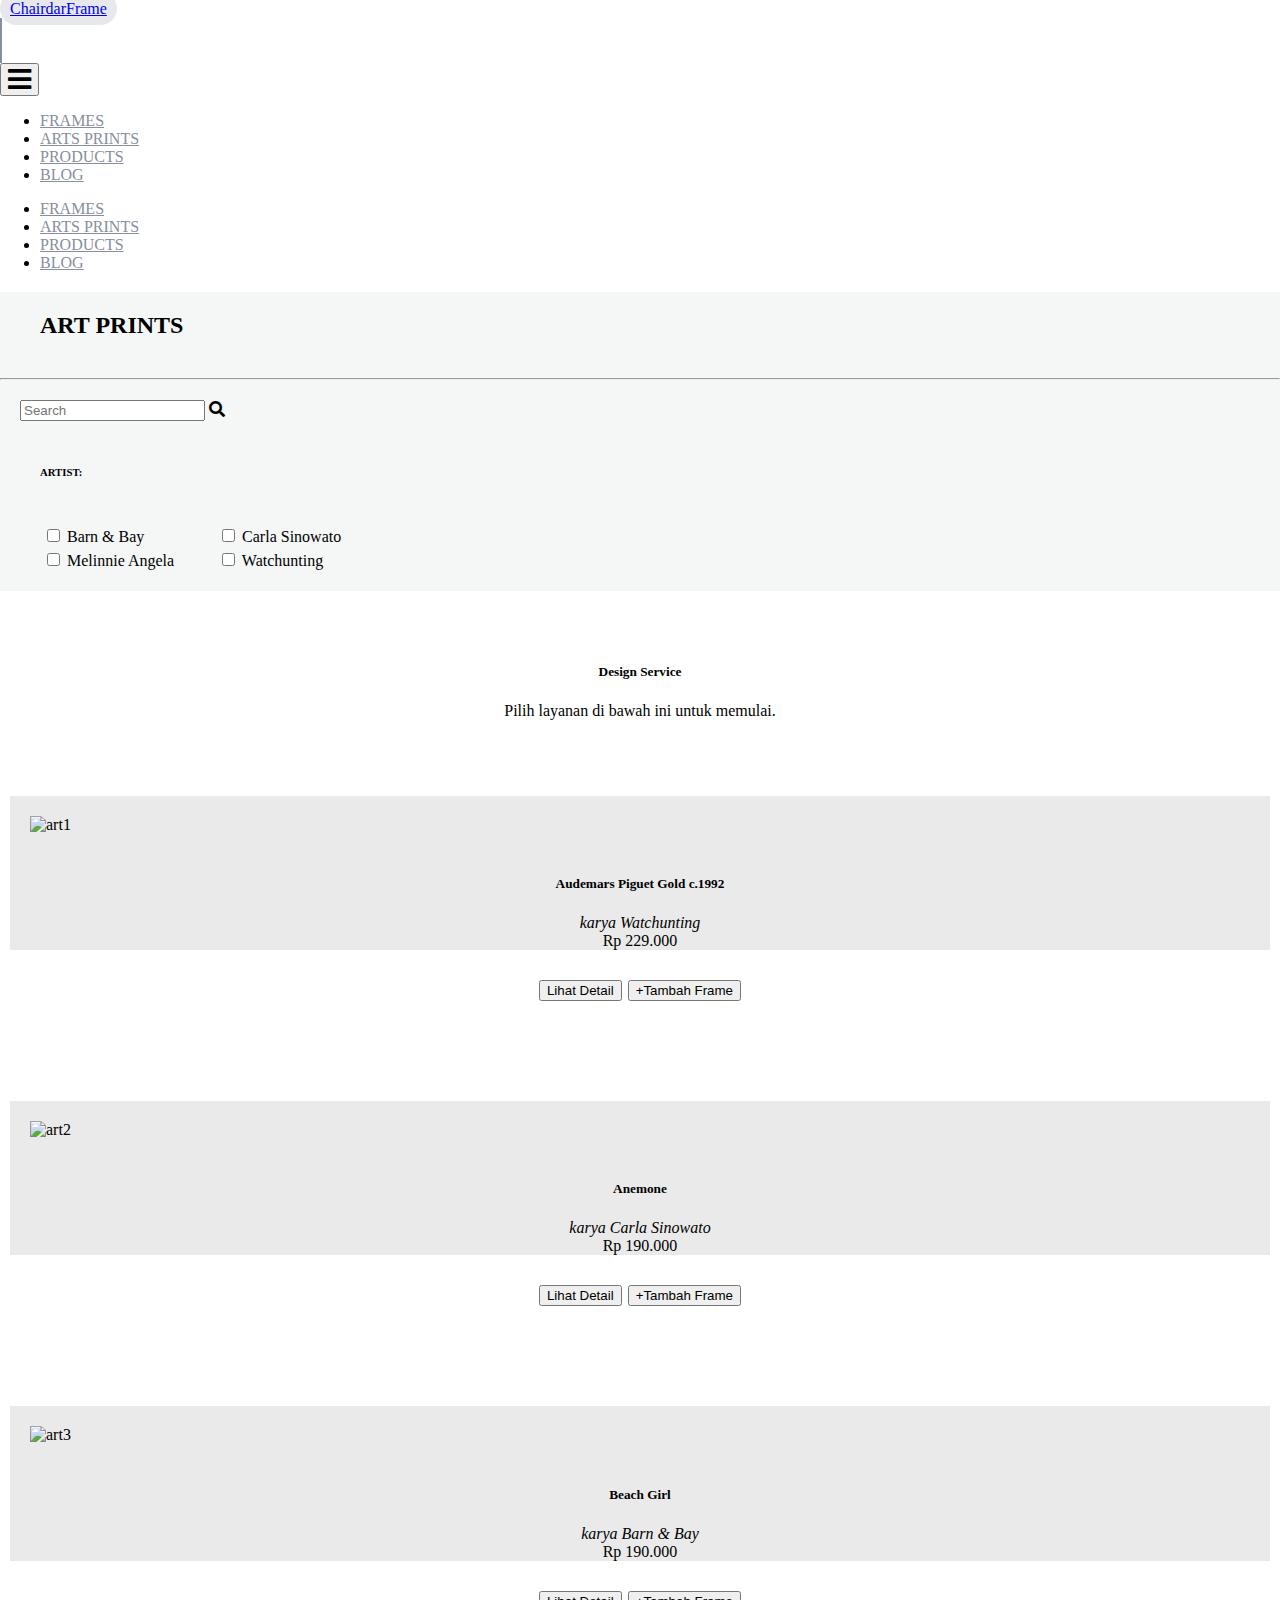
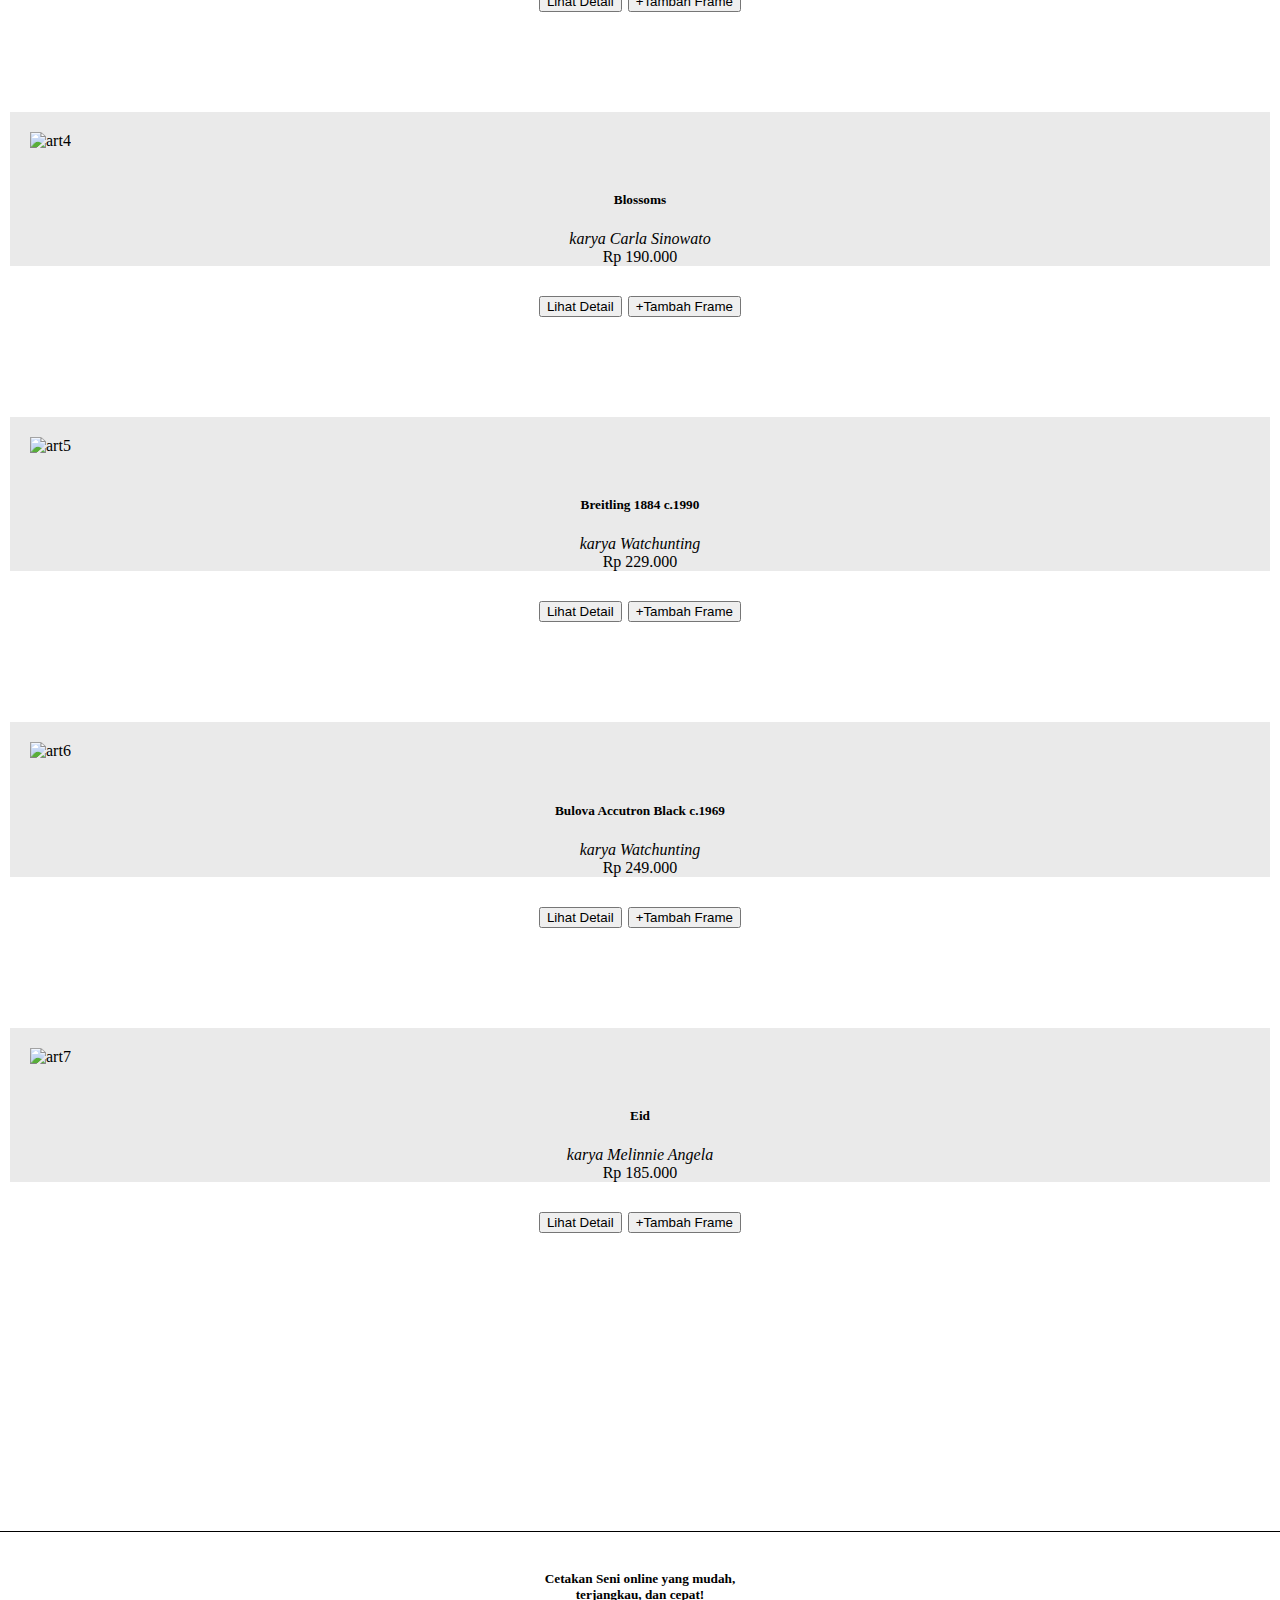
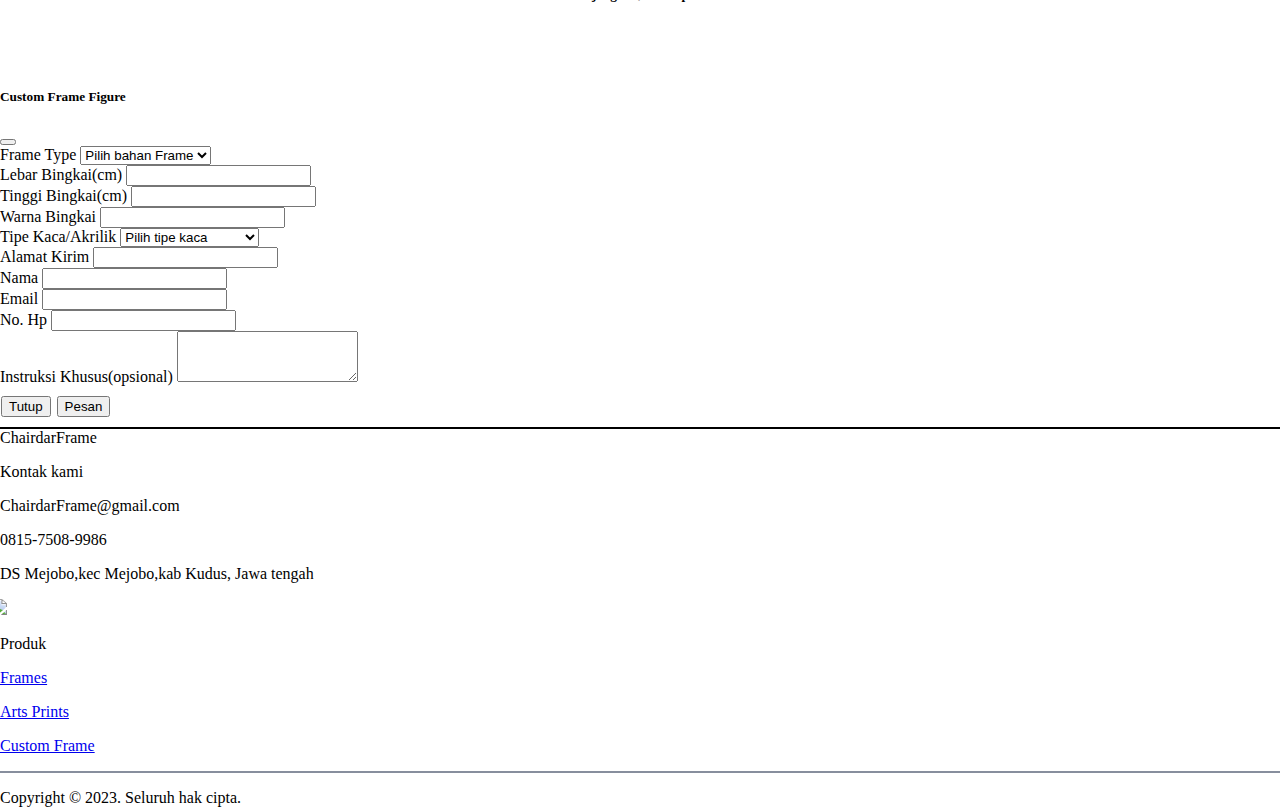
==== commit e0f3746a: "Art Prints 1.2" ====
--- a/artprints.html
+++ b/artprints.html
@@ -123,10 +123,12 @@
   </div>
   </center>
 
+  <div class="container">
   <div class="row row-cols-1 row-cols-md-3 g-4">
+    <div class="col-md-4">
     <div class="col artis-Watchunting">
       <div class="card h-100" style="background-color: #EAEAEA;">
-        <img src="https://frameholic.com/images/th_printworks144.jpeg" class="card-img-top" alt="art1" height="70%">
+        <img src="https://frameholic.com/images/th_printworks144.jpeg" class="card-img-top" alt="art1">
         <div class="card-body">
           <center>
           <h5 class="card-title">Audemars Piguet Gold c.1992</h5>
@@ -135,14 +137,18 @@
         </div>
       </div>
       <center>
+        <div class="button">
         <button type="button" class="btn btn-dark">Lihat Detail</button>
         <button type="button" class="btn btn-dark" data-bs-toggle="modal" data-bs-target="#FrameModal">+Tambah Frame</button>
+      </div>
       </center>    
     </div>
+  </div>
     
+  <div class="col-md-4">
     <div class="col artis-CarlaSinowato">
       <div class="card h-100" style="background-color: #EAEAEA;">
-        <img src="https://frameholic.com/images/th_printworks150.jpg" class="card-img-top" alt="art2" height="70%">
+        <img src="https://frameholic.com/images/th_printworks150.jpg" class="card-img-top" alt="art2">
         <div class="card-body">
           <center>
           <h5 class="card-title">Anemone</h5>
@@ -151,14 +157,18 @@
         </div>
       </div>
       <center>
+        <div class="button">
         <button type="button" class="btn btn-dark">Lihat Detail</button>
         <button type="button" class="btn btn-dark" data-bs-toggle="modal" data-bs-target="#FrameModal">+Tambah Frame</button>
+      </div>
       </center>    
     </div>
-
+  </div>
+
+  <div class="col-md-4">
     <div class="col artis-BarnBay">
       <div class="card h-100" style="background-color: #EAEAEA;">
-        <img src="https://frameholic.com/images/th_printworks141.jpeg" class="card-img-top" alt="art3" height="70%">
+        <img src="https://frameholic.com/images/th_printworks141.jpeg" class="card-img-top" alt="art3">
         <div class="card-body">
           <center>
           <h5 class="card-title">Beach Girl</h5>
@@ -167,14 +177,18 @@
         </div>
       </div>
       <center>
+        <div class="button">
         <button type="button" class="btn btn-dark">Lihat Detail</button>
         <button type="button" class="btn btn-dark" data-bs-toggle="modal" data-bs-target="#FrameModal">+Tambah Frame</button>
+      </div>
       </center>    
     </div>
-
+    </div>
+
+    <div class="col-md-4">
     <div class="col artis-CarlaSinowato">
       <div class="card h-100" style="background-color: #EAEAEA;">
-        <img src="https://frameholic.com/images/th_printworks153.jpg" class="card-img-top" alt="art4" height="70%">
+        <img src="https://frameholic.com/images/th_printworks153.jpg" class="card-img-top" alt="art4">
         <div class="card-body">
           <center>
           <h5 class="card-title">Blossoms</h5>
@@ -183,14 +197,18 @@
         </div>
       </div>
       <center>
+        <div class="button">
         <button type="button" class="btn btn-dark">Lihat Detail</button>
         <button type="button" class="btn btn-dark" data-bs-toggle="modal" data-bs-target="#FrameModal">+Tambah Frame</button>
+      </div>
       </center>  
       </div>
-
+      </div>
+
+    <div class="col-md-4">
     <div class="col artis-Watchunting">
       <div class="card h-100" style="background-color: #EAEAEA;">
-        <img src="https://frameholic.com/images/th_printworks145.jpeg" class="card-img-top" alt="art5" height="70%">
+        <img src="https://frameholic.com/images/th_printworks145.jpeg" class="card-img-top" alt="art5">
         <div class="card-body">
           <center>
           <h5 class="card-title">Breitling 1884 c.1990</h5>
@@ -199,14 +217,18 @@
         </div>
       </div>
       <center>
+        <div class="button">
         <button type="button" class="btn btn-dark">Lihat Detail</button>
         <button type="button" class="btn btn-dark" data-bs-toggle="modal" data-bs-target="#FrameModal">+Tambah Frame</button>
+      </div>
       </center>  
       </div>
-
+      </div>
+
+      <div class="col-md-4">
     <div class="col artis-Watchunting">
       <div class="card h-100" style="background-color: #EAEAEA;">
-        <img src="https://frameholic.com/images/th_printworks143.jpeg" class="card-img-top" alt="art6" height="70%">
+        <img src="https://frameholic.com/images/th_printworks143.jpeg" class="card-img-top" alt="art6">
         <div class="card-body">
         <center>
           <h5 class="card-title">Bulova Accutron Black c.1969</h5>
@@ -215,14 +237,18 @@
         </div>
       </div>
       <center>
+        <div class="button">
         <button type="button" class="btn btn-dark">Lihat Detail</button>
         <button type="button" class="btn btn-dark" data-bs-toggle="modal" data-bs-target="#FrameModal">+Tambah Frame</button>
+      </div>
       </center>  
       </div>
-
+    </div>
+
+    <div class="col-md-4">
       <div class="col artis-MelinnieAngela">
         <div class="card h-100" style="background-color: #EAEAEA;">
-          <img src="https://frameholic.com/images/th_printworks107.jpg" class="card-img-top" alt="art7" height="70%">
+          <img src="https://frameholic.com/images/th_printworks107.jpg" class="card-img-top" alt="art7">
           <div class="card-body">
           <center>
             <h5 class="card-title">Eid</h5>
@@ -231,13 +257,17 @@
           </div>
         </div>
         <center>
+          <div class="button">
           <button type="button" class="btn btn-dark">Lihat Detail</button>
           <button type="button" class="btn btn-dark" data-bs-toggle="modal" data-bs-target="#FrameModal">+Tambah Frame</button>
+        </div>
         </center>  
         </div>
+      </div>
 
       
   </div>
+</div>
   <br>
   <div style="height: 20vh;background-color: #ffffff;"></div>
 
--- a/assets/css/artprints.css
+++ b/assets/css/artprints.css
@@ -1,34 +1,49 @@
 h2, h6 {
+  margin-left: 20px;
     padding: 20px;
   }
 
+  .input-group {
+    margin: 20px;
+  }
+
   .form-check {
-    margin-left: 20px;
+    margin-left: 40px;
   }
 
   .designService {
     padding: 50px;
   }
 
-  .row .col {
-    padding: 50px;
-    
+  .card-img-top {
+    padding: 20px;
+    max-width: 100%; 
+    height: auto; 
+    text-align: center;
   }
 
-  .col {
-    height: 550px;
-    margin-bottom: 50px;
+  .container .col {
+    height: 90%;
+  }
+
+ .button {
+  margin-top: 20px;
+ }
+
+  .row .col {
+    padding: 0 0 80px;
+    margin: 10px;
   }
 
   .btn {
-    margin: 30px 5px;
+    margin: 10px 1px;
   }
 
 
   .card:hover {
-    transform: scale(1.05); /* Memperbesar kartu saat dihover */
-    box-shadow: 0 0 20px rgba(0, 0, 0, 0.2); /* Efek bayangan saat dihover */
-    transition: transform 0.3s, box-shadow 0.3s; /* Animasi perubahan saat dihover */
+    transform: scale(1.05); 
+    box-shadow: 0 0 20px rgba(0, 0, 0, 0.2); 
+    transition: transform 0.3s, box-shadow 0.3s; 
   }
   
   .btn:hover {
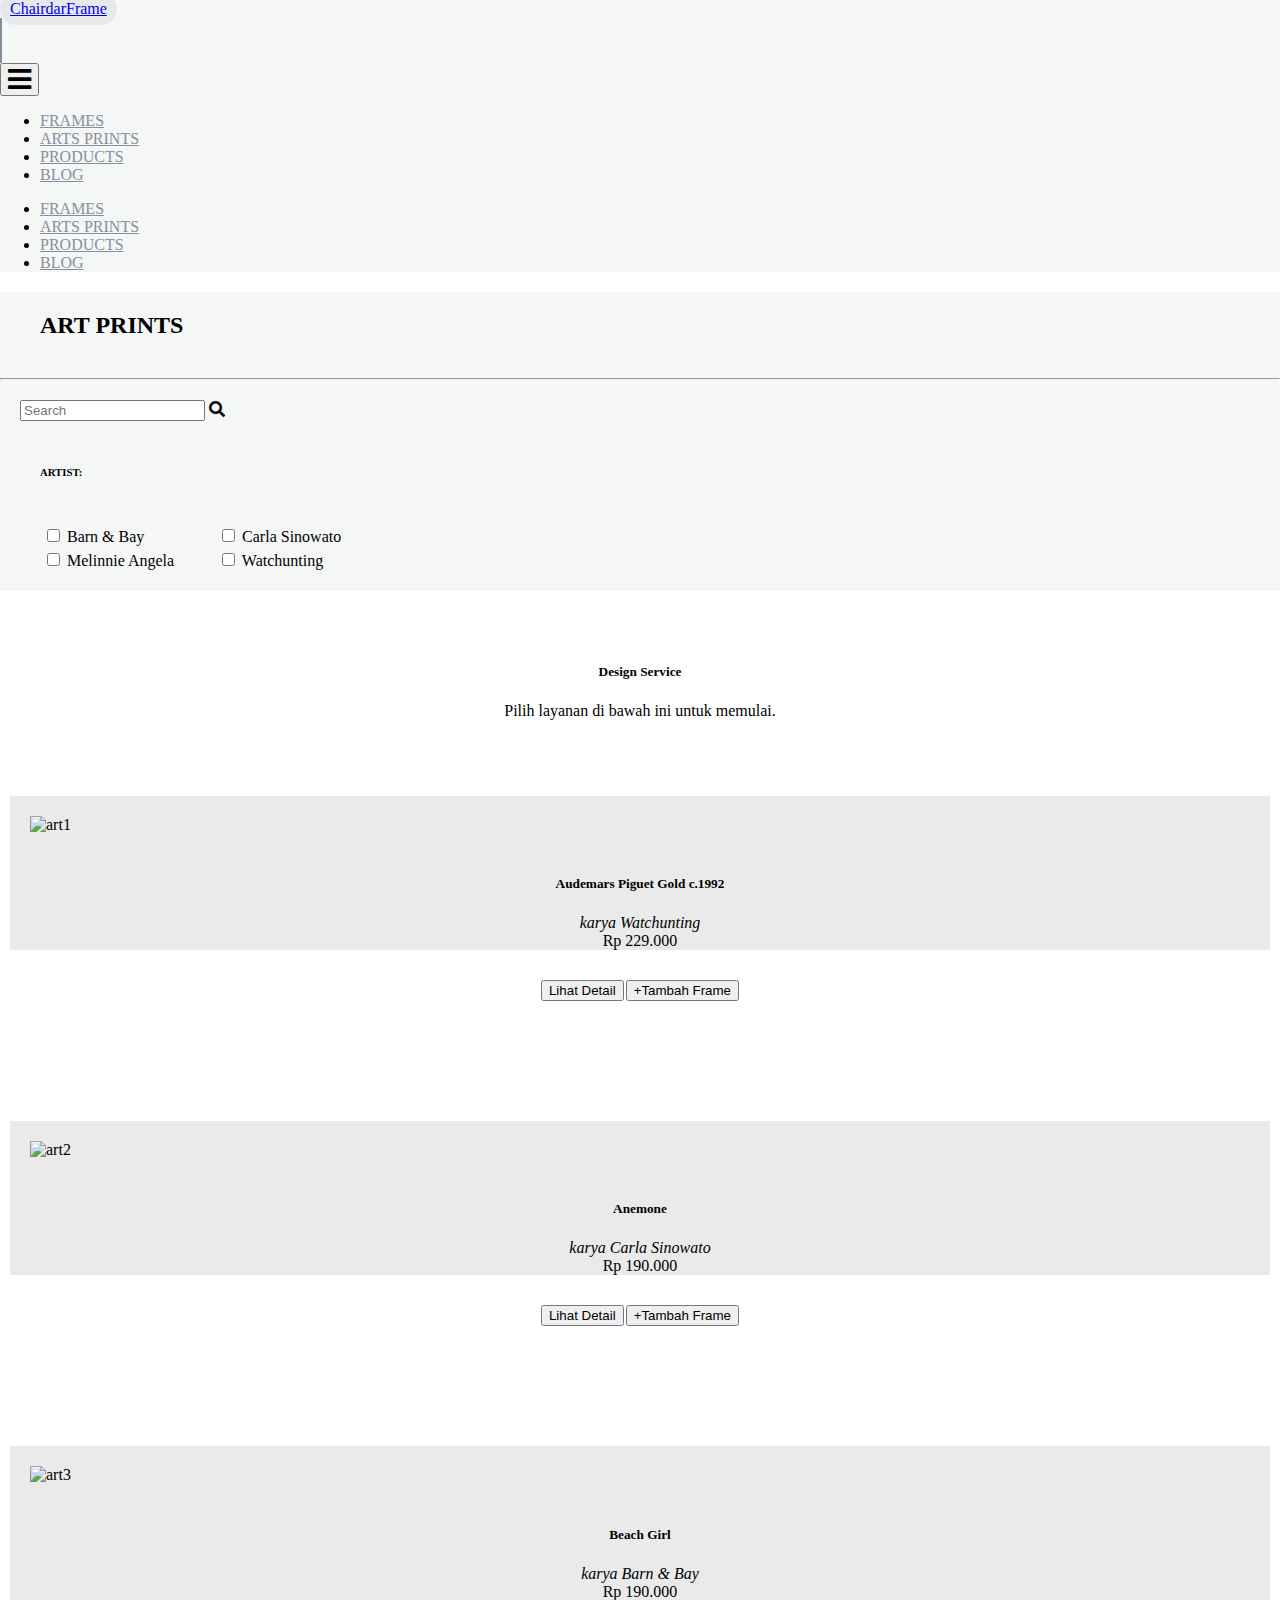
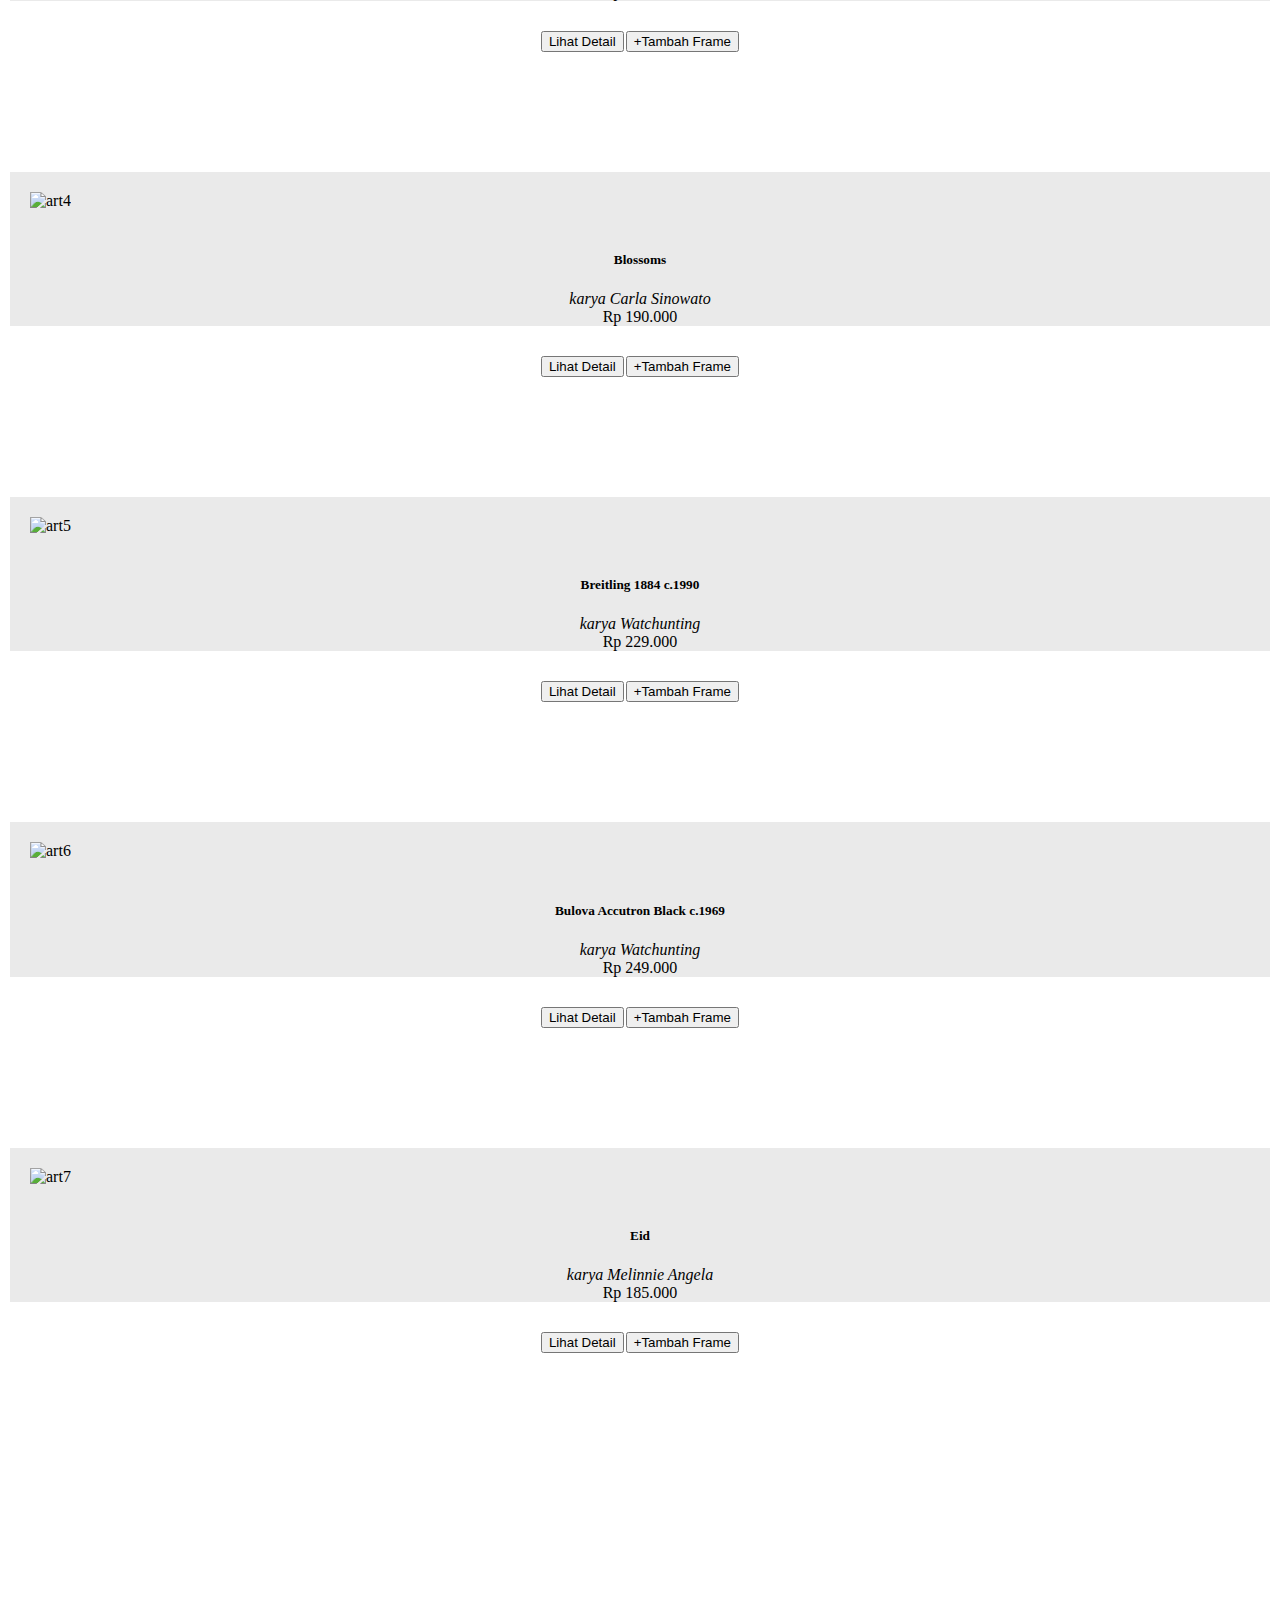
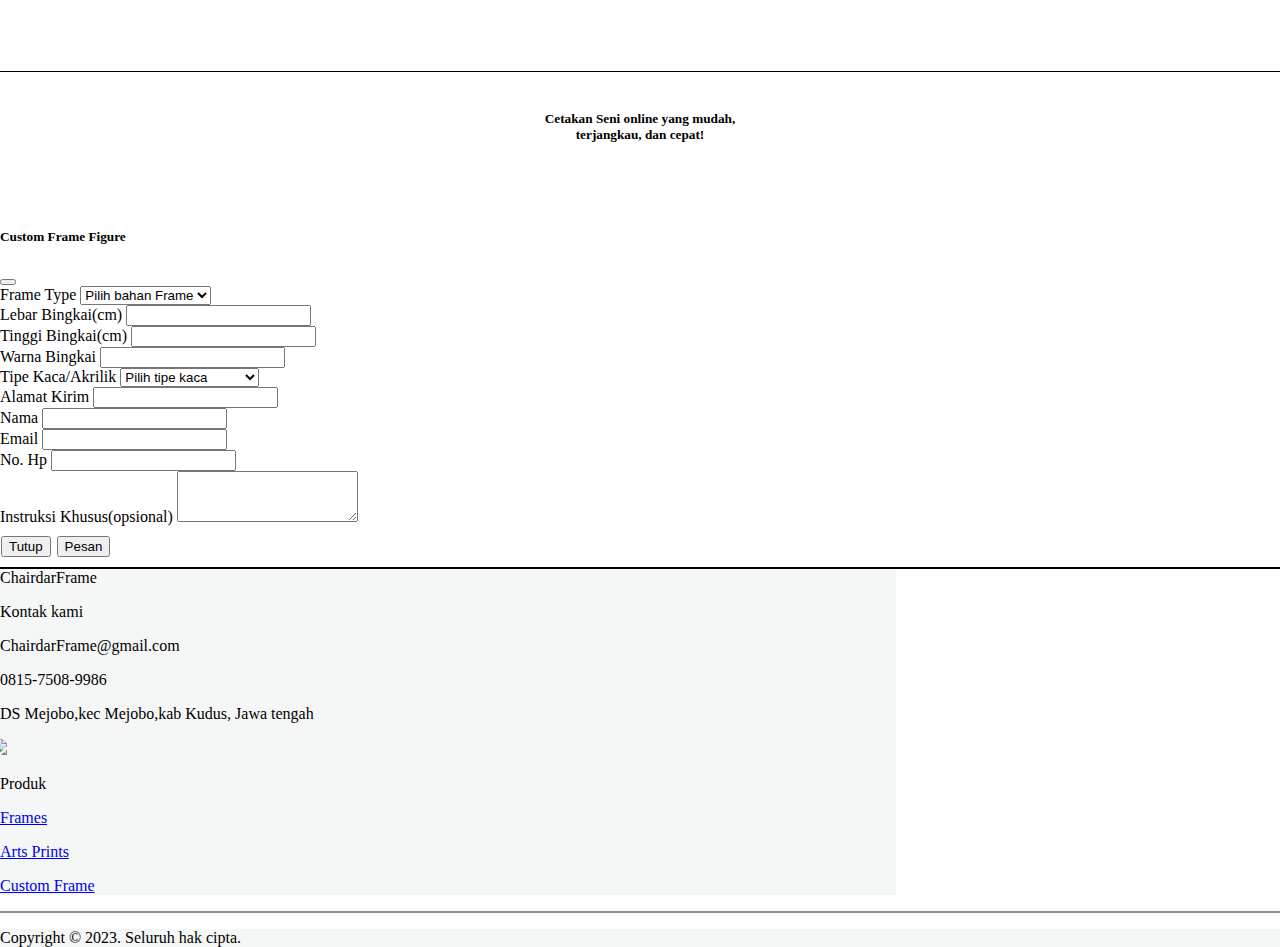
==== commit c104ab9c: "Art Prints 1.5" ====
--- a/artprints.html
+++ b/artprints.html
@@ -69,7 +69,7 @@
     <!-- end Header -->
 
 
-  <div class="container-fluid" style="background-color: #f5f6f6;">
+  <div class="container-fluid">
     <h2>ART PRINTS</h2>
     <hr>
     <nav class="navbar bg-body-tertiary">
@@ -127,7 +127,7 @@
   <div class="row row-cols-1 row-cols-md-3 g-4">
     <div class="col-md-4">
     <div class="col artis-Watchunting">
-      <div class="card h-100" style="background-color: #EAEAEA;">
+      <div class="card h-100">
         <img src="https://frameholic.com/images/th_printworks144.jpeg" class="card-img-top" alt="art1">
         <div class="card-body">
           <center>
@@ -147,7 +147,7 @@
     
   <div class="col-md-4">
     <div class="col artis-CarlaSinowato">
-      <div class="card h-100" style="background-color: #EAEAEA;">
+      <div class="card h-100">
         <img src="https://frameholic.com/images/th_printworks150.jpg" class="card-img-top" alt="art2">
         <div class="card-body">
           <center>
@@ -167,7 +167,7 @@
 
   <div class="col-md-4">
     <div class="col artis-BarnBay">
-      <div class="card h-100" style="background-color: #EAEAEA;">
+      <div class="card h-100">
         <img src="https://frameholic.com/images/th_printworks141.jpeg" class="card-img-top" alt="art3">
         <div class="card-body">
           <center>
@@ -187,7 +187,7 @@
 
     <div class="col-md-4">
     <div class="col artis-CarlaSinowato">
-      <div class="card h-100" style="background-color: #EAEAEA;">
+      <div class="card h-100">
         <img src="https://frameholic.com/images/th_printworks153.jpg" class="card-img-top" alt="art4">
         <div class="card-body">
           <center>
@@ -207,7 +207,7 @@
 
     <div class="col-md-4">
     <div class="col artis-Watchunting">
-      <div class="card h-100" style="background-color: #EAEAEA;">
+      <div class="card h-100">
         <img src="https://frameholic.com/images/th_printworks145.jpeg" class="card-img-top" alt="art5">
         <div class="card-body">
           <center>
@@ -227,7 +227,7 @@
 
       <div class="col-md-4">
     <div class="col artis-Watchunting">
-      <div class="card h-100" style="background-color: #EAEAEA;">
+      <div class="card h-100">
         <img src="https://frameholic.com/images/th_printworks143.jpeg" class="card-img-top" alt="art6">
         <div class="card-body">
         <center>
@@ -247,7 +247,7 @@
 
     <div class="col-md-4">
       <div class="col artis-MelinnieAngela">
-        <div class="card h-100" style="background-color: #EAEAEA;">
+        <div class="card h-100">
           <img src="https://frameholic.com/images/th_printworks107.jpg" class="card-img-top" alt="art7">
           <div class="card-body">
           <center>
--- a/assets/css/artprints.css
+++ b/assets/css/artprints.css
@@ -1,53 +1,64 @@
+.container-fluid {
+  background-color: #f5f6f6;
+}
+
 h2, h6 {
   margin-left: 20px;
-    padding: 20px;
-  }
+  padding: 20px;
+}
 
-  .input-group {
-    margin: 20px;
-  }
+.input-group {
+  margin: 20px;
+}
 
-  .form-check {
-    margin-left: 40px;
-  }
+.form-check {
+  margin-left: 40px;
+}
 
-  .designService {
-    padding: 50px;
-  }
+.designService {
+  padding: 50px;
+}
 
-  .card-img-top {
-    padding: 20px;
-    max-width: 100%; 
-    height: auto; 
-    text-align: center;
-  }
+.card-img-top {
+  padding: 20px;
+  height: 70%;
+  background-size: cover;
+  background-position: center;
+  background-repeat: no-repeat;
+}
 
-  .container .col {
-    height: 90%;
-  }
+.container .col {
+  height: 85%;
+}
 
- .button {
+.card {
+  background-color: #EAEAEA;
+}
+
+.button {
+  display: flex;
   margin-top: 20px;
- }
+  justify-content: center;
+}
 
-  .row .col {
-    padding: 0 0 80px;
-    margin: 10px;
-  }
+.row .col {
+  padding: 0 0 100px;
+  margin: 10px;
+}
 
-  .btn {
-    margin: 10px 1px;
-  }
+.btn {
+  margin: 10px 1px;
+}
+.btn:hover {
+  background-color: #000;
+  color: #fff;
+  transition: background-color 0.3s, color 0.3s;
+}
 
+.card:hover {
+  transform: scale(1.05);
+  box-shadow: 0 0 20px rgba(0, 0, 0, 0.2);
+  transition: transform 0.3s, box-shadow 0.3s;
+}
 
-  .card:hover {
-    transform: scale(1.05); 
-    box-shadow: 0 0 20px rgba(0, 0, 0, 0.2); 
-    transition: transform 0.3s, box-shadow 0.3s; 
-  }
-  
-  .btn:hover {
-    background-color: #000;
-    color: #fff;
-    transition: background-color 0.3s, color 0.3s;
-  }+/*# sourceMappingURL=artprints.css.map */
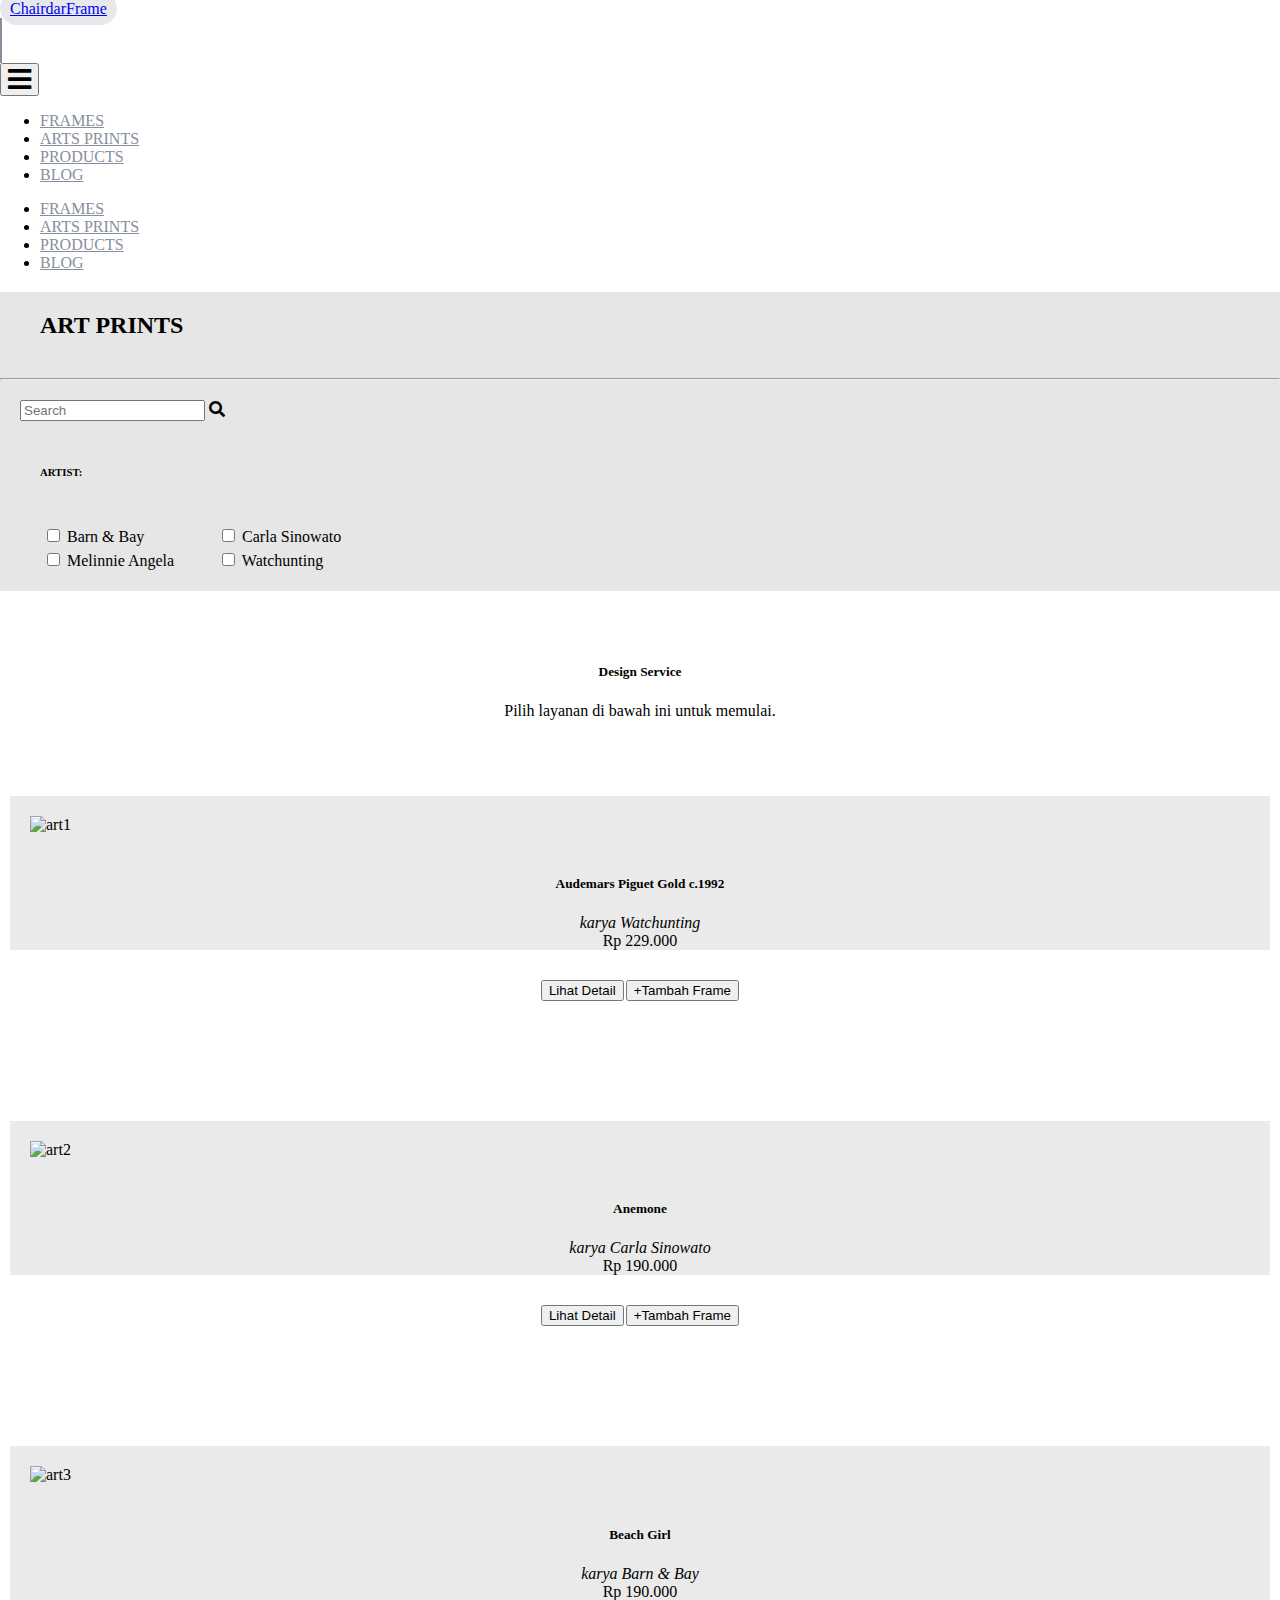
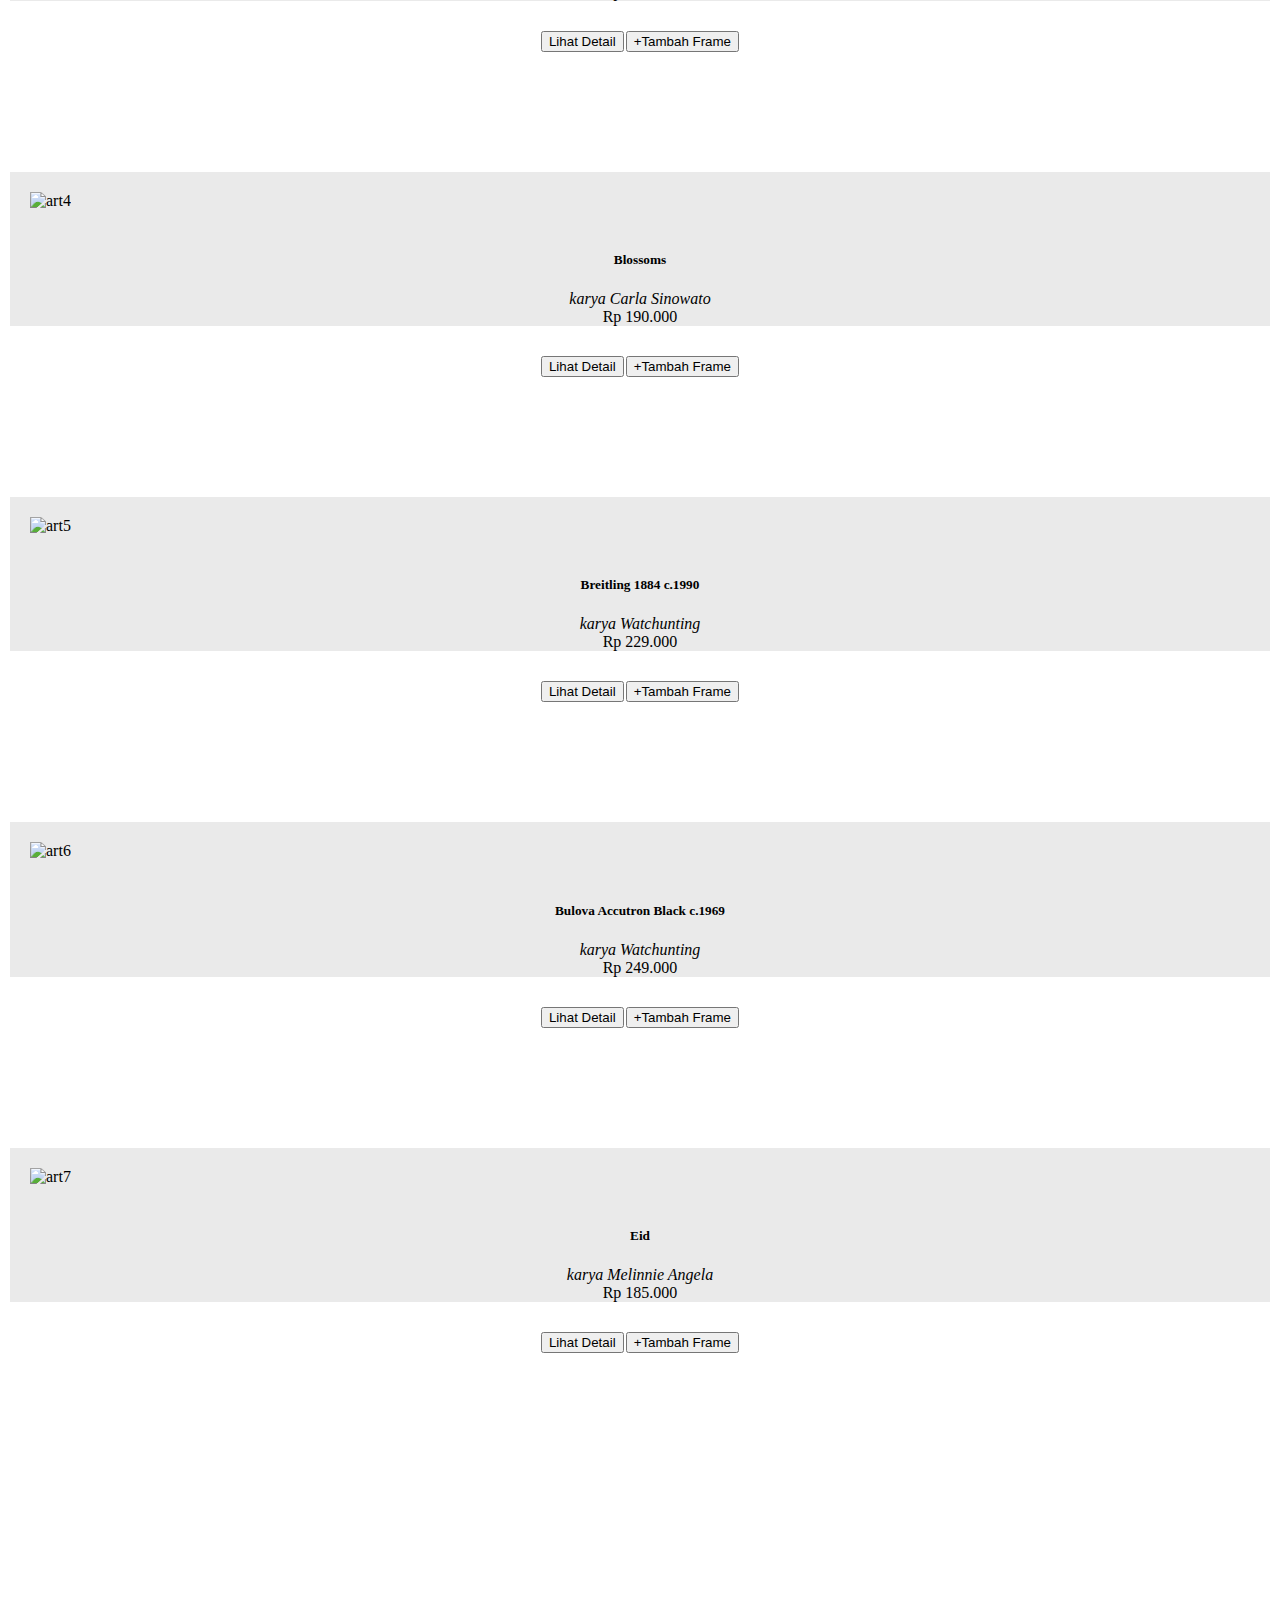
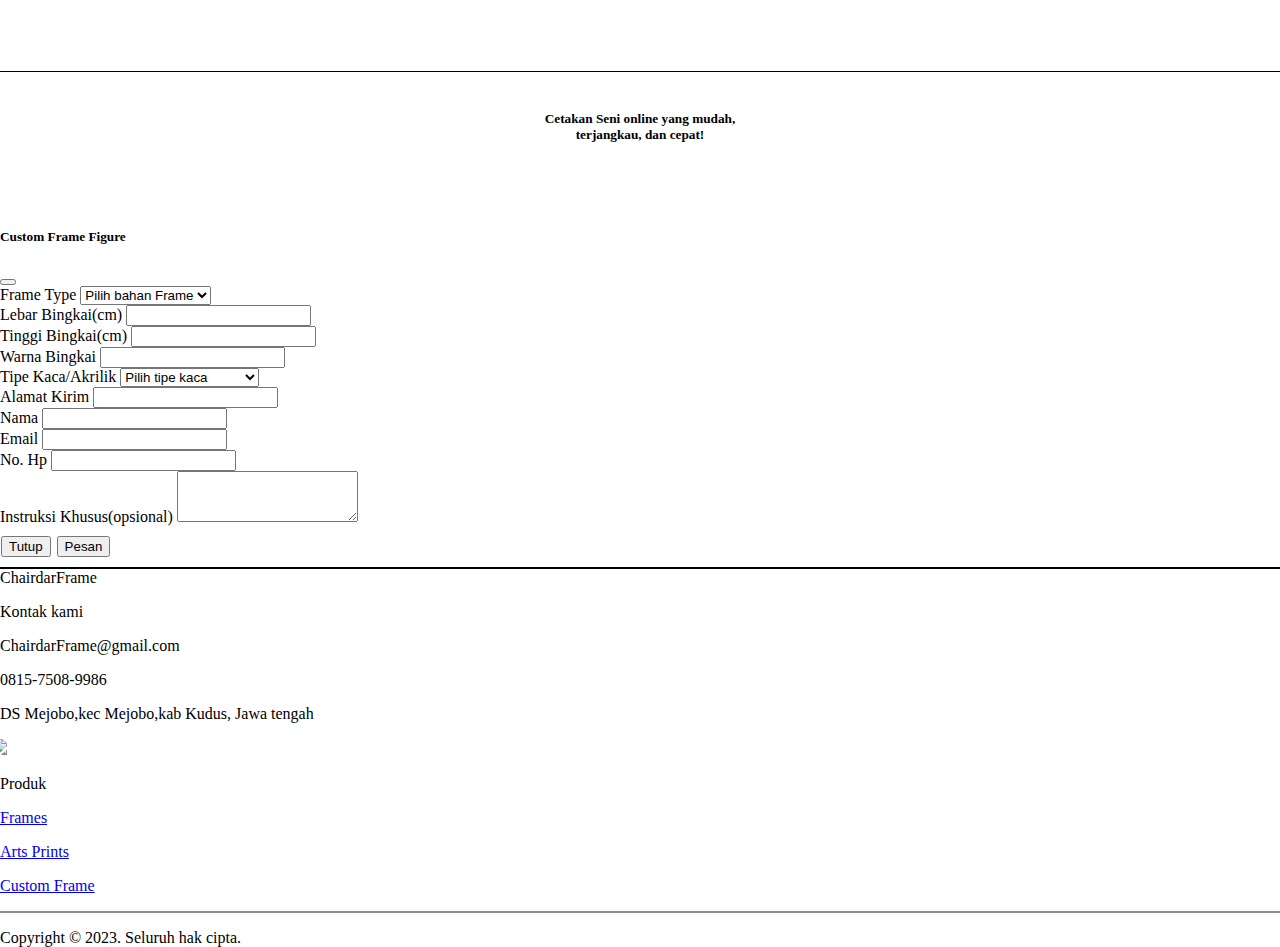
==== commit 7c1fb997: "Art Pritns 1.8" ====
--- a/artprints.html
+++ b/artprints.html
@@ -28,7 +28,7 @@
     <!-- Header -->
     <div class="container-fluid bg-light fw-bold align-items-center sticky-top">
       <header class="d-flex align-items-center flex-wrap justify-content-center py-lg-3 pt-sm-3 border-bottom">
-        <div class="col-lg-2 col-sm-12 col-9 d-flex justify-content-md-center">
+        <div class="col-lg-2 col-auto mx-md-0 mx-auto d-flex justify-content-md-center">
           <a href="Homepage.html" class="d-flex justify-content-center link-body-emphasis text-decoration-none corners">
             <span class="fs-5">ChairdarFrame</span>
           </a>
@@ -36,7 +36,7 @@
         <div class="col-2 text-center d-lg-block d-none">
           <div class="vr" style="height: 45px;width: 2px;background-color: #878E9D;"></div>
         </div>
-        <div class="d-flex d-md-none">
+        <div class="col-auto d-flex d-md-none">
           <nav class="navbar navbar-light bg-light">
             <div class="container">
               <button class="navbar-toggler ms-auto" type="button" data-bs-toggle="collapse"
@@ -50,18 +50,18 @@
         <div class="collapse" id="navbarToggleExternalContent3">
           <div class="bg-light">
             <ul class="nav nav-pills col-12 d-grid text-start">
-              <li class="nav-item"><a href="#" class="nav-link" aria-current="page">FRAMES</a></li>
+              <li class="nav-item"><a href="frames.html" class="nav-link" aria-current="page">FRAMES</a></li>
               <li class="nav-item"><a href="artprints.html" class="nav-link">ARTS PRINTS</a></li>
               <li class="nav-item"><a href="Products.html" class="nav-link">PRODUCTS</a></li>
-              <li class="nav-item"><a href="#" class="nav-link">BLOG</a></li>
+              <li class="nav-item"><a href="BLOG.html" class="nav-link">BLOG</a></li>
             </ul>
           </div>
         </div>
         <ul class="d-none d-md-flex nav nav-pills col-lg-6 col-md-12 text-md-center text-start">
-          <li class="nav-item"><a href="#" class="nav-link" aria-current="page">FRAMES</a></li>
+          <li class="nav-item"><a href="frames.html" class="nav-link" aria-current="page">FRAMES</a></li>
           <li class="nav-item"><a href="artprints.html" class="nav-link">ARTS PRINTS</a></li>
           <li class="nav-item"><a href="Products.html" class="nav-link">PRODUCTS</a></li>
-          <li class="nav-item"><a href="#" class="nav-link">BLOG</a></li>
+          <li class="nav-item"><a href="BLOG.html" class="nav-link">BLOG</a></li>
         </ul>
 
       </header>
@@ -69,10 +69,10 @@
     <!-- end Header -->
 
 
-  <div class="container-fluid">
+  <div class="container-fluid" id="judul">
     <h2>ART PRINTS</h2>
     <hr>
-    <nav class="navbar bg-body-tertiary">
+    
       <form class="container-fluid">
         <div class="input-group">
           <input type="search" class="form-control" placeholder="Search" aria-label="Search" aria-describedby="basic-addon1">
@@ -81,7 +81,7 @@
           </span>
         </div>
       </form>
-    </nav>
+    
     <h6>ARTIST:</h6>
     <table>
     <tr>
@@ -364,37 +364,37 @@
 
   <!-- footer -->
   <div style="height: 2px;background-color: #000000;"></div>
-  <div class="bg-light">
-    <div class="container-fluid py-5" style="width: 70%;">
-      <span class="fs-3 fw-bold text-start">ChairdarFrame</span>
-      <div class="row mt-4">
-        <div class="col-md-6 order-md-1 order-2">
-          <p class="text-uppercase fw-bold mb-4">Kontak kami</p>
-          <p>ChairdarFrame@gmail.com</p>
-          <p>0815-7508-9986</p>
-          <p>DS Mejobo,kec Mejobo,kab Kudus, Jawa tengah</p>
-
-          <a href="https://instagram.com/chaidarframe_mejobokudus?igshid=MzRlODBiNWFlZA=="><img
-              src="https://img.freepik.com/premium-vector/black-square-social-media-logo_197792-3367.jpg?size=626&ext=jpg&ga=GA1.1.90356030.1694061817&semt=ais"
-              width="40px" style="margin-left: -1%;"></a>
-
-        </div>
-        <div class="col-md-6 order-md-2 order-1">
-          <p class="text-uppercase fw-bold mb-4">Produk<p>
-          <p><a href="#" class="text-dark text-decoration-none">Frames</a></p>
-          <p><a href="#" class="text-dark text-decoration-none">Arts Prints</a></p>
-          <p><a href="#" class="text-dark text-decoration-none">Custom Frame</a></p>
-
-        </div>
-      </div>
-    </div>
-  </div>
-  <div style="height: 2px;background-color: #878E9D;"></div>
-  <footer class="container-fluid">
-    <div class="bg-light text-secondary p-3 text-md-end text-center me-md-5 pe-md-5">
-      <p class="mb-0">Copyright © 2023. Seluruh hak cipta.</p>
-    </div>
-  </footer>
+    <div class="bg-light">
+      <div class="container-fluid py-5" style="width: 70%;">
+        <span class="fs-3 fw-bold text-start">ChairdarFrame</span>
+        <div class="row mt-4">
+          <div class="col-md-6 order-md-1 order-2">
+            <p class="text-uppercase fw-bold mb-4">Kontak kami</p>
+            <p>ChairdarFrame@gmail.com</p>
+            <p>0815-7508-9986</p>
+            <p>DS Mejobo,kec Mejobo,kab Kudus, Jawa tengah</p>
+
+            <a href="https://instagram.com/chaidarframe_mejobokudus?igshid=MzRlODBiNWFlZA=="><img
+                src="https://img.freepik.com/premium-vector/black-square-social-media-logo_197792-3367.jpg?size=626&ext=jpg&ga=GA1.1.90356030.1694061817&semt=ais"
+                width="40px" style="margin-left: -1%;"></a>
+
+          </div>
+          <div class="col-md-6 order-md-2 order-1">
+            <p class="text-uppercase fw-bold mb-4">Produk</p>
+            <p><a href="frames.html" class="text-dark text-decoration-none">Frames</a></p>
+            <p><a href="artprints.html" class="text-dark text-decoration-none">Arts Prints</a></p>
+            <p><a href="Homepage.html#pesanCustom" class="text-dark text-decoration-none">Custom Frame</a></p>
+
+          </div>
+        </div>
+      </div>
+    </div>
+    <div style="height: 2px;background-color: #878E9D;"></div>
+    <footer class="container-fluid">
+      <div class="bg-light text-secondary p-3 text-center">
+        <p class="mb-0">Copyright © 2023. Seluruh hak cipta.</p>
+      </div>
+    </footer>
   <!-- end footer -->
 
 
--- a/assets/css/artprints.css
+++ b/assets/css/artprints.css
@@ -1,5 +1,14 @@
-.container-fluid {
-  background-color: #f5f6f6;
+.btn {
+  margin: 10px 1px;
+}
+.btn:hover {
+  background-color: #000;
+  color: #fff;
+  transition: background-color 0.3s, color 0.3s;
+}
+
+#judul {
+  background-color: #e6e6e6;
 }
 
 h2, h6 {
@@ -9,6 +18,7 @@
 
 .input-group {
   margin: 20px;
+  padding-right: 50px;
 }
 
 .form-check {
@@ -34,6 +44,11 @@
 .card {
   background-color: #EAEAEA;
 }
+.card:hover {
+  transform: scale(1.05);
+  box-shadow: 0 0 20px rgba(0, 0, 0, 0.2);
+  transition: transform 0.3s, box-shadow 0.3s;
+}
 
 .button {
   display: flex;
@@ -46,19 +61,4 @@
   margin: 10px;
 }
 
-.btn {
-  margin: 10px 1px;
-}
-.btn:hover {
-  background-color: #000;
-  color: #fff;
-  transition: background-color 0.3s, color 0.3s;
-}
-
-.card:hover {
-  transform: scale(1.05);
-  box-shadow: 0 0 20px rgba(0, 0, 0, 0.2);
-  transition: transform 0.3s, box-shadow 0.3s;
-}
-
 /*# sourceMappingURL=artprints.css.map */
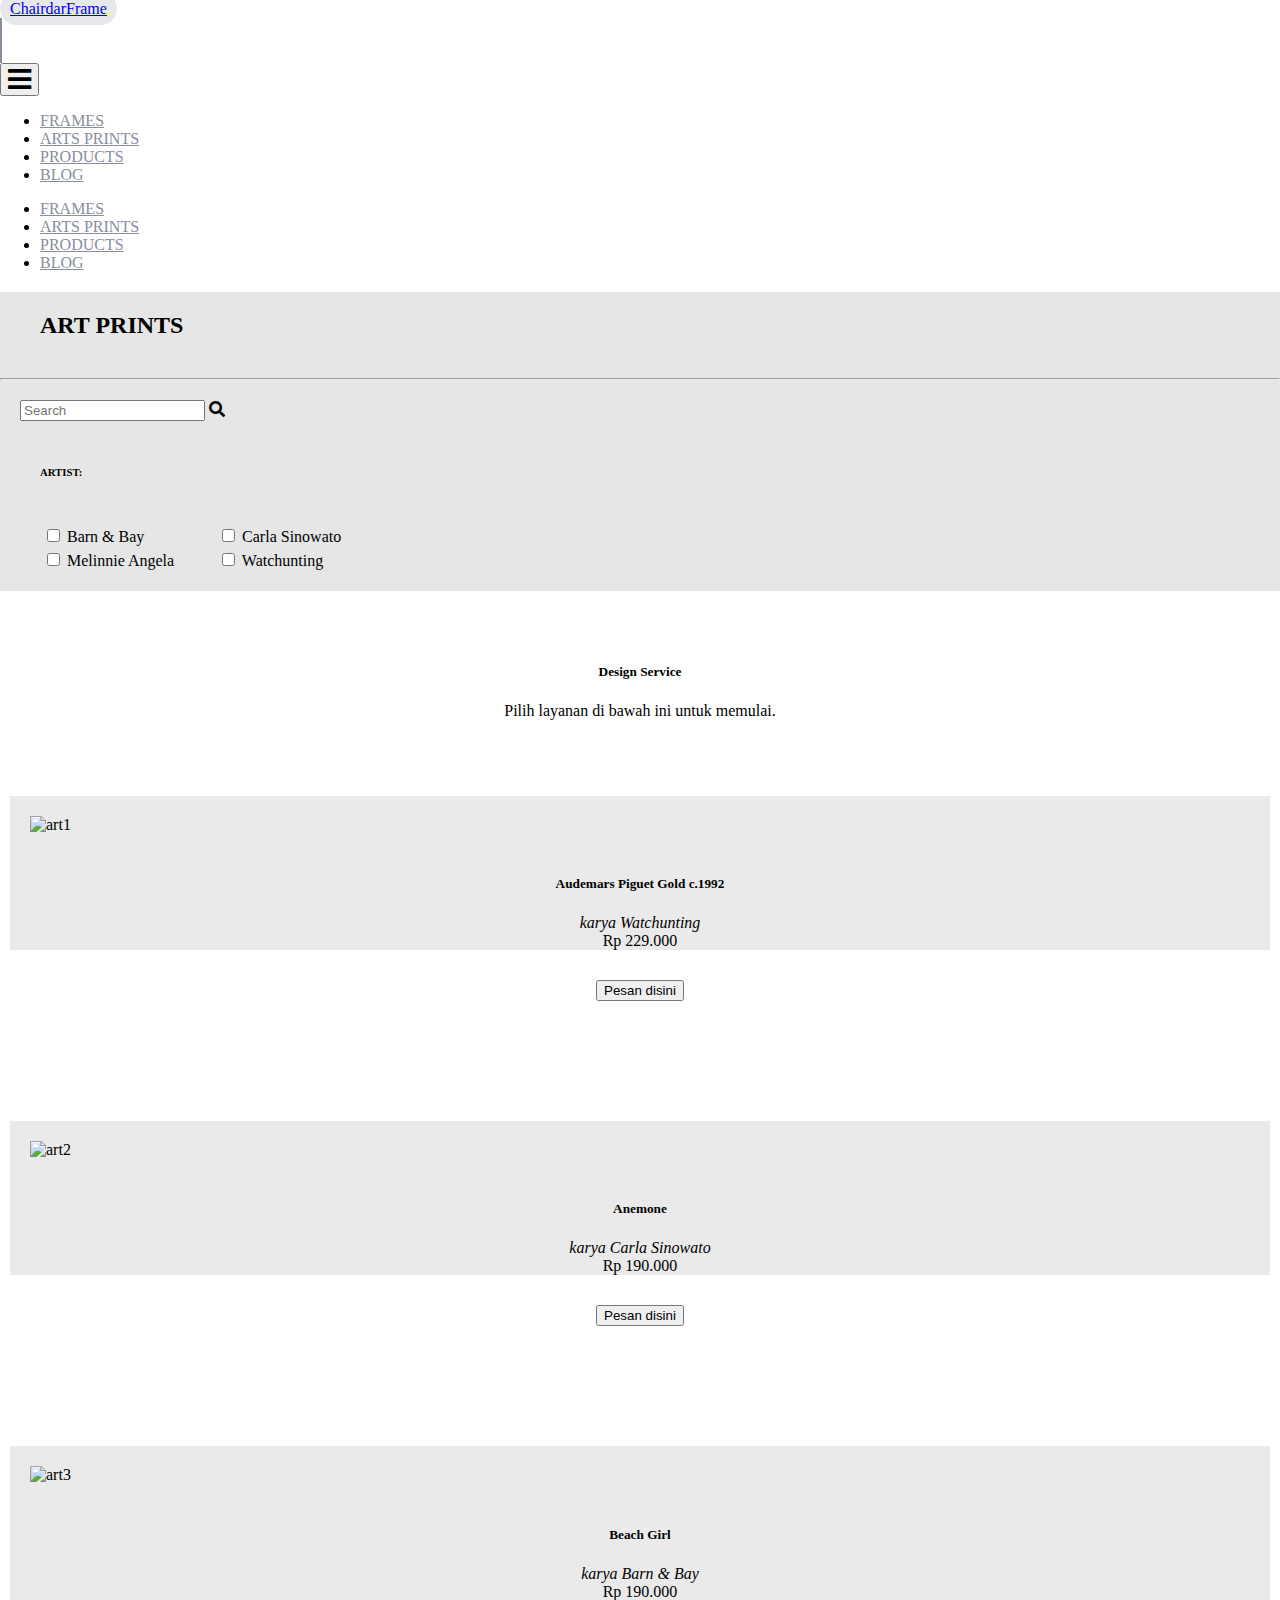
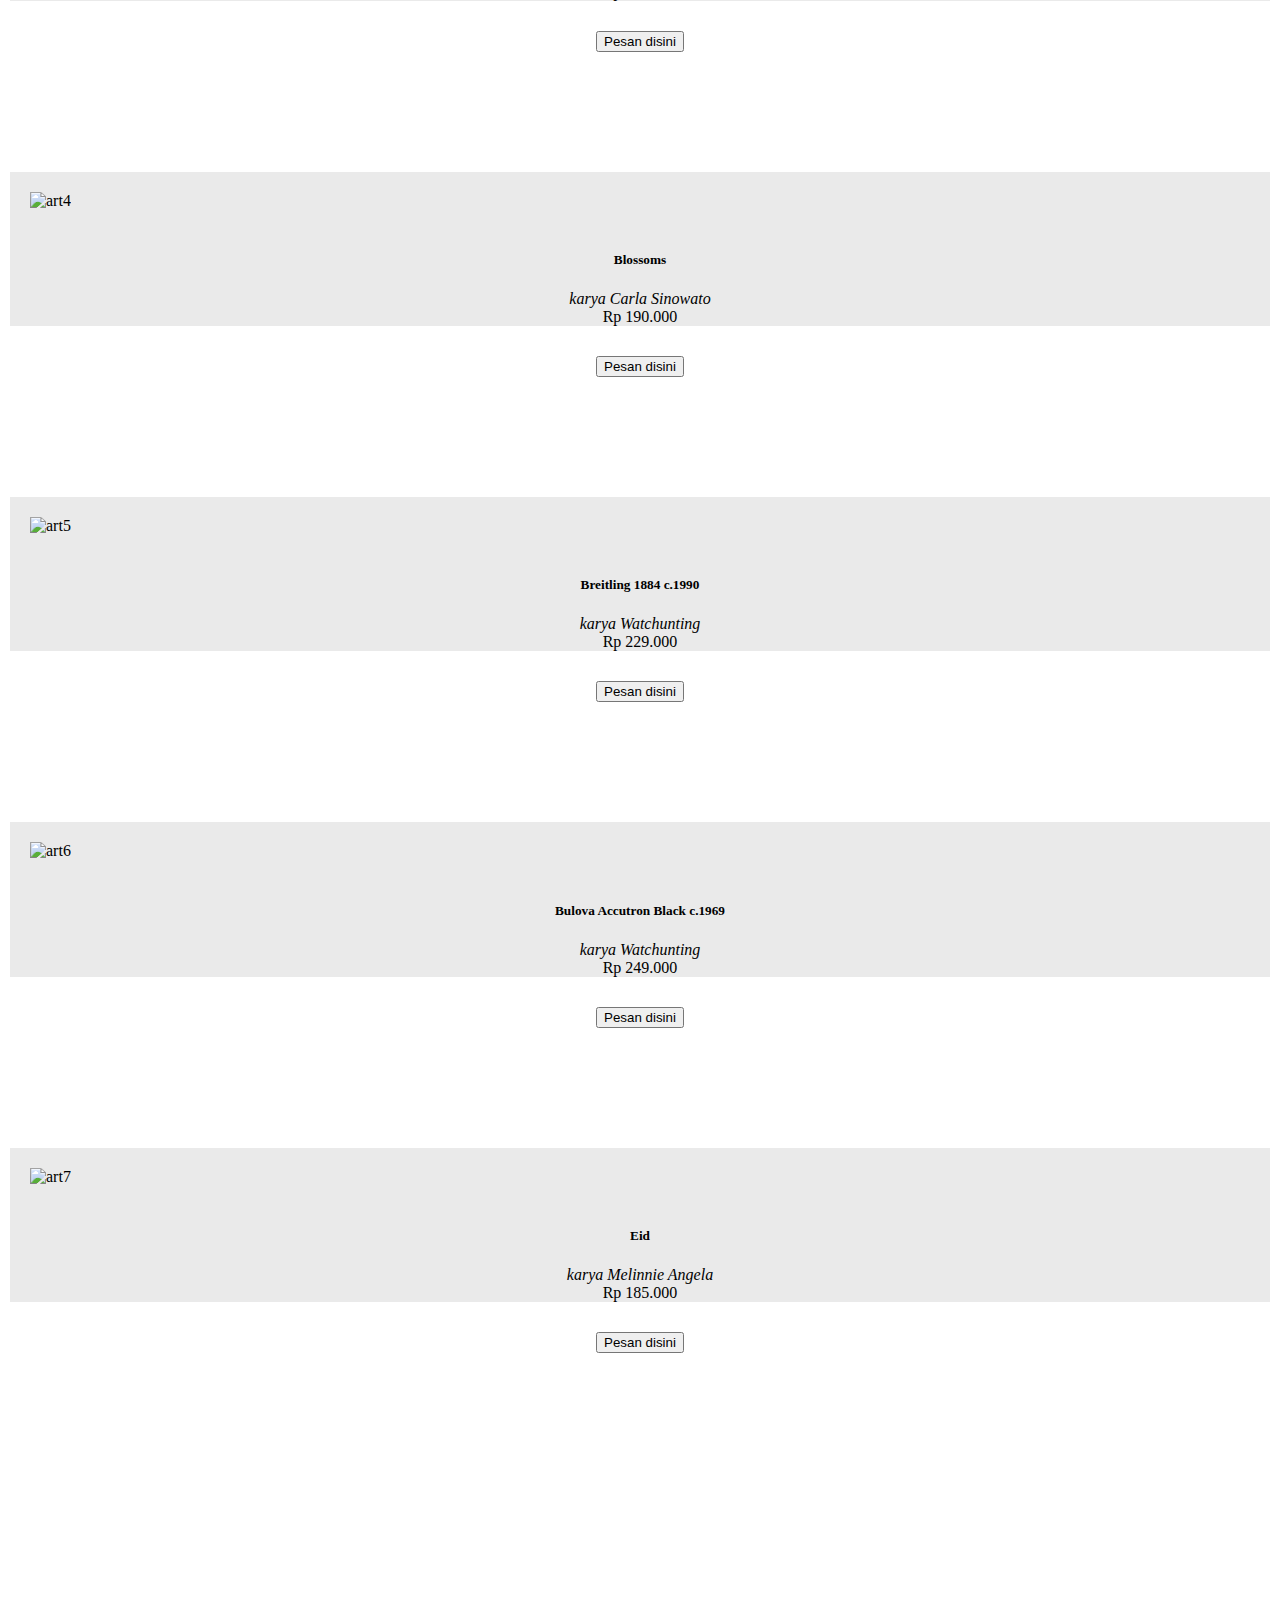
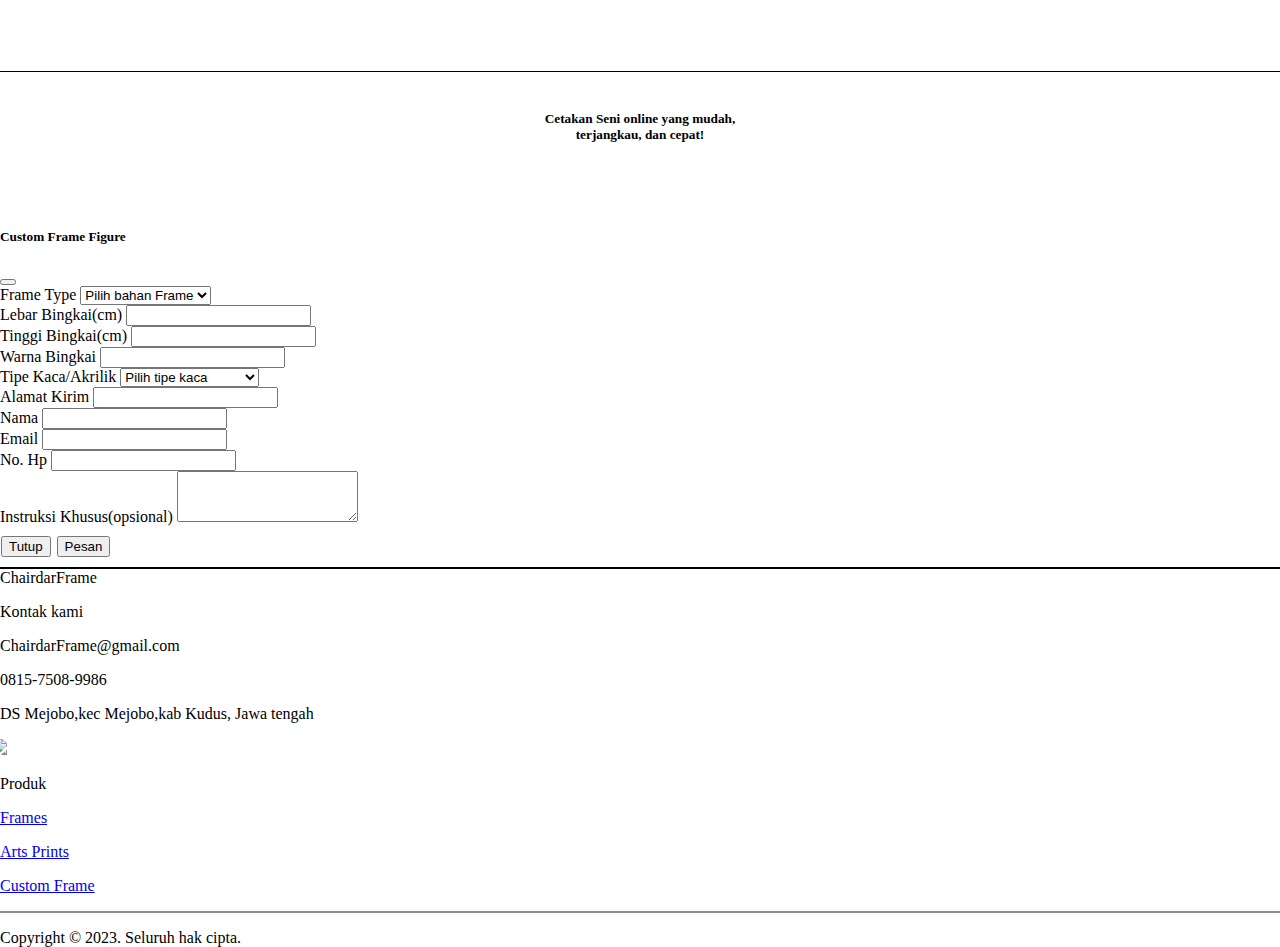
==== commit 83b9e2bd: "Art Prints 1.9" ====
--- a/artprints.html
+++ b/artprints.html
@@ -138,8 +138,7 @@
       </div>
       <center>
         <div class="button">
-        <button type="button" class="btn btn-dark">Lihat Detail</button>
-        <button type="button" class="btn btn-dark" data-bs-toggle="modal" data-bs-target="#FrameModal">+Tambah Frame</button>
+        <button type="button" class="btn btn-dark" data-bs-toggle="modal" data-bs-target="#FrameModal">Pesan disini</button>
       </div>
       </center>    
     </div>
@@ -158,8 +157,7 @@
       </div>
       <center>
         <div class="button">
-        <button type="button" class="btn btn-dark">Lihat Detail</button>
-        <button type="button" class="btn btn-dark" data-bs-toggle="modal" data-bs-target="#FrameModal">+Tambah Frame</button>
+        <button type="button" class="btn btn-dark" data-bs-toggle="modal" data-bs-target="#FrameModal">Pesan disini</button>
       </div>
       </center>    
     </div>
@@ -178,8 +176,7 @@
       </div>
       <center>
         <div class="button">
-        <button type="button" class="btn btn-dark">Lihat Detail</button>
-        <button type="button" class="btn btn-dark" data-bs-toggle="modal" data-bs-target="#FrameModal">+Tambah Frame</button>
+        <button type="button" class="btn btn-dark" data-bs-toggle="modal" data-bs-target="#FrameModal">Pesan disini</button>
       </div>
       </center>    
     </div>
@@ -198,8 +195,7 @@
       </div>
       <center>
         <div class="button">
-        <button type="button" class="btn btn-dark">Lihat Detail</button>
-        <button type="button" class="btn btn-dark" data-bs-toggle="modal" data-bs-target="#FrameModal">+Tambah Frame</button>
+        <button type="button" class="btn btn-dark" data-bs-toggle="modal" data-bs-target="#FrameModal">Pesan disini</button>
       </div>
       </center>  
       </div>
@@ -218,8 +214,7 @@
       </div>
       <center>
         <div class="button">
-        <button type="button" class="btn btn-dark">Lihat Detail</button>
-        <button type="button" class="btn btn-dark" data-bs-toggle="modal" data-bs-target="#FrameModal">+Tambah Frame</button>
+        <button type="button" class="btn btn-dark" data-bs-toggle="modal" data-bs-target="#FrameModal">Pesan disini</button>
       </div>
       </center>  
       </div>
@@ -238,8 +233,7 @@
       </div>
       <center>
         <div class="button">
-        <button type="button" class="btn btn-dark">Lihat Detail</button>
-        <button type="button" class="btn btn-dark" data-bs-toggle="modal" data-bs-target="#FrameModal">+Tambah Frame</button>
+        <button type="button" class="btn btn-dark" data-bs-toggle="modal" data-bs-target="#FrameModal">Pesan disini</button>
       </div>
       </center>  
       </div>
@@ -258,8 +252,7 @@
         </div>
         <center>
           <div class="button">
-          <button type="button" class="btn btn-dark">Lihat Detail</button>
-          <button type="button" class="btn btn-dark" data-bs-toggle="modal" data-bs-target="#FrameModal">+Tambah Frame</button>
+          <button type="button" class="btn btn-dark" data-bs-toggle="modal" data-bs-target="#FrameModal">Pesan disini</button>
         </div>
         </center>  
         </div>
